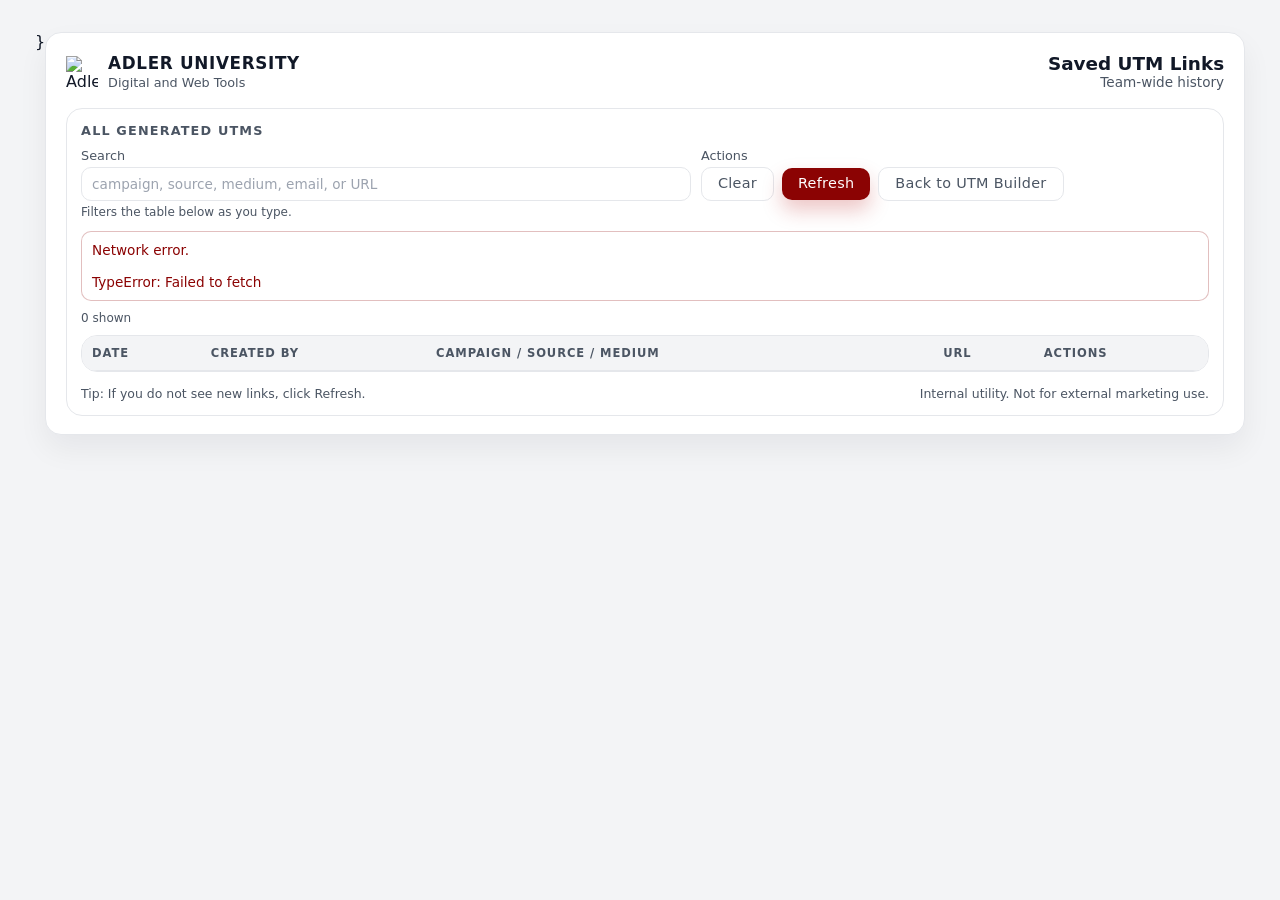
==== history.html @ 9c4c569d "Remove extra blank line in history.html Deleted an unnecessary blank line at the top of the file for" ====
<!DOCTYPE html>
<html lang="en">
<head>
    <meta charset="UTF-8" />
    <title>Adler UTM Builder – Saved Links</title>
    <link rel="icon" type="image/x-icon" href="https://www.adler.edu/wp-content/uploads/2025/07/favicon-150x150.png" />
    <meta name="viewport" content="width=device-width, initial-scale=1" />
    <style>
        :root {
      --adler-red: #8b0303;
      --adler-charcoal: #111827;
      --adler-gray-100: #f3f4f6;
      --adler-gray-200: #e5e7eb;
      --adler-gray-400: #9ca3af;
      --adler-gray-600: #4b5563;
      --radius-lg: 16px;
      --radius-md: 10px;
    }

    * {
      box-sizing: border-box;
      font-family: system-ui, -apple-system, BlinkMacSystemFont, "Segoe UI", sans-serif;
    }

    body {
      margin: 0;
      min-height: 100vh;
      background: var(--adler-gray-100);
      color: var(--adler-charcoal);
      display: flex;
      justify-content: center;
      padding: 32px 16px;
    }

    .wrapper { width: 100%; max-width: 1200px; }

    .card {
      background: #ffffff;
      padding: 20px 20px 18px;
      border: 1px solid var(--adler-gray-200);
      box-shadow: 0 14px 30px rgba(15, 23, 42, 0.06);
      border-radius: var(--radius-lg);
    }

    .site-header {
      display: flex;
      justify-content: space-between;
      align-items: center;
      margin-bottom: 18px;
      gap: 16px;
    }

    .site-brand {
      display: flex;
      align-items: center;
      gap: 10px;
      min-width: 0;
    }

    .brand-mark {
      width: 32px;
      height: 32px;
      overflow: hidden;
      display: flex;
      align-items: center;
      justify-content: center;
      background: transparent;
      padding: 0;
      flex: 0 0 auto;
    }

    .brand-mark img {
      width: 100%;
      height: 100%;
      object-fit: cover;
    }

    .brand-text {
      display: flex;
      flex-direction: column;
      gap: 2px;
      min-width: 0;
    }

    .brand-text-main {
      font-size: 1.05rem;
      font-weight: 600;
      letter-spacing: 0.04em;
      text-transform: uppercase;
      white-space: nowrap;
      overflow: hidden;
      text-overflow: ellipsis;
    }

    .brand-text-sub {
      font-size: 0.8rem;
      color: var(--adler-gray-600);
      white-space: nowrap;
      overflow: hidden;
      text-overflow: ellipsis;
    }

    .tool-title { text-align: right; }
    .tool-title-main { font-size: 1.15rem; font-weight: 650; }
    .tool-title-sub { font-size: 0.85rem; color: var(--adler-gray-600); }

    @media (max-width: 800px) {
      body { padding-top: 20px; }
      .site-header { flex-direction: column; align-items: flex-start; }
      .tool-title { text-align: left; }
    }

    .panel {
      background: #ffffff;
      border: 1px solid var(--adler-gray-200);
      padding: 14px;
      border-radius: var(--radius-lg);
      margin-top: 12px;
    }

    .panel-title {
      font-size: 0.8rem;
      font-weight: 700;
      text-transform: uppercase;
      letter-spacing: 0.09em;
      color: var(--adler-gray-600);
      margin-bottom: 10px;
      display: flex;
      align-items: center;
      justify-content: space-between;
      gap: 12px;
      flex-wrap: wrap;
    }

    label {
      display: block;
      font-size: 0.8rem;
      font-weight: 500;
      margin-bottom: 4px;
      color: var(--adler-gray-600);
    }

    input[type="text"] {
      width: 100%;
      padding: 8px 10px;
      border-radius: var(--radius-md);
      border: 1px solid var(--adler-gray-200);
      background: #ffffff;
      color: var(--adler-charcoal);
      font-size: 0.9rem;
      outline: none;
      transition: border-color 0.14s ease, box-shadow 0.14s ease, background 0.14s ease;
    }

    input[type="text"]::placeholder {
      color: var(--adler-gray-400);
      font-size: 0.85rem;
    }

    input[type="text"]:focus {
      border-color: var(--adler-red);
      box-shadow: 0 0 0 1px rgba(185, 28, 28, 0.18);
      background: #ffffff;
    }

    .field-group {
      margin-bottom: 12px;
    }

    .field-group.inline {
      display: grid;
      grid-template-columns: minmax(0, 1.2fr) minmax(0, 1fr);
      gap: 10px;
    }

    @media (max-width: 900px) {
      .field-group.inline { grid-template-columns: 1fr; }
    }

    .hint {
      font-size: 0.75rem;
      color: var(--adler-gray-600);
      margin-top: 4px;
    }

    .error-box {
      display: none;
      margin-top: 10px;
      padding: 10px;
      border-radius: var(--radius-md);
      border: 1px solid rgba(139, 3, 3, 0.25);
      background: #fff;
      color: var(--adler-red);
      font-size: 0.85rem;
      white-space: pre-wrap;
    }

    /* Buttons: match the first iteration */
    .button-row {
      margin-top: 10px;
      display: flex;
      flex-wrap: wrap;
      gap: 8px;
      align-items: center;
    }

    button,
    a.button_primary,
    a.button_secondary {
      border: none;
      font-size: 0.9rem;
      padding: 8px 16px;
      cursor: pointer;
      display: inline-flex;
      align-items: center;
      justify-content: center;
      gap: 8px;
      font-weight: 500;
      letter-spacing: 0.02em;
      transition: transform 0.12s ease, box-shadow 0.12s ease, background 0.12s ease, color 0.12s ease, border-color 0.12s ease;
      border-radius: var(--radius-md);
      text-decoration: none;
      line-height: 1.1;
      user-select: none;
    }

    button.primary,
    a.button_primary {
      background: var(--adler-red);
      color: #ffffff;
      box-shadow: 0 10px 20px rgba(185, 28, 28, 0.25);
    }

    button.primary:hover,
    a.button_primary:hover {
      background: #991b1b;
      transform: translateY(-1px);
      box-shadow: 0 14px 26px rgba(185, 28, 28, 0.3);
    }

    button.secondary,
    a.button_secondary {
      background: #ffffff;
      color: var(--adler-gray-600);
      border: 1px solid var(--adler-gray-200);
    }

    button.secondary:hover,
    a.button_secondary:hover {
      border-color: var(--adler-gray-400);
      transform: translateY(-1px);
      box-shadow: 0 10px 22px rgba(15, 23, 42, 0.06);
    }

    .status {
      font-size: 0.8rem;
      color: #059669;
      opacity: 0;
      transition: opacity 0.2s ease;
      margin-left: 10px;
      white-space: nowrap;
    }

    .status.show { opacity: 1; }

    /* Grid cards */
    .history-grid {
      display: grid;
      grid-template-columns: repeat(2, minmax(0, 1fr));
      gap: 10px;
      margin-top: 10px;
    }

    @media (max-width: 900px) {
      .history-grid { grid-template-columns: 1fr; }
    }

    .history-card {
      border: 1px solid var(--adler-gray-200);
      background: #fff;
      padding: 12px;
      border-radius: var(--radius-lg);
      box-shadow: 0 10px 22px rgba(15, 23, 42, 0.05);
      display: flex;
      flex-direction: column;
      gap: 8px;
    }

    .history-top {
      display: flex;
      justify-content: space-between;
      gap: 10px;
      align-items: baseline;
    }

    .history-date {
      font-size: 0.75rem;
      color: var(--adler-gray-600);
      white-space: nowrap;
    }

    .history-tags {
      display: flex;
      gap: 6px;
      flex-wrap: wrap;
      min-width: 0;
    }

    .chip {
      border-radius: 999px;
      padding: 4px 8px;
      border: 1px solid var(--adler-gray-200);
      background: var(--adler-gray-100);
      color: var(--adler-gray-600);
      display: inline-flex;
      align-items: center;
      gap: 4px;
      font-size: 0.75rem;
    }

    .created-by {
      font-size: 0.78rem;
      color: var(--adler-gray-600);
      margin-top: -2px;
    }

    .created-by strong {
      color: var(--adler-charcoal);
      font-weight: 600;
    }

    .history-url {
      font-family: ui-monospace, SFMono-Regular, Menlo, Monaco, Consolas, "Liberation Mono", "Courier New", monospace;
      font-size: 0.82rem;
      background: var(--adler-gray-100);
      border: 1px solid var(--adler-gray-200);
      padding: 8px 10px;
      border-radius: var(--radius-md);
      word-break: break-all;
    }

    .history-actions {
      display: flex;
      gap: 8px;
      flex-wrap: wrap;
      align-items: center;
    }

    .meta-row {
      display: flex;
      justify-content: space-between;
      gap: 10px;
      align-items: center;
      margin-top: 6px;
      flex-wrap: wrap;
    }

    .footer-hint {
      margin-top: 14px;
      font-size: 0.78rem;
      color: var(--adler-gray-600);
      display: flex;
      justify-content: space-between;
      gap: 10px;
      flex-wrap: wrap;
      align-items: center;
    }

    /* Spreadsheet table */
.table-wrap {
  margin-top: 10px;
  border: 1px solid var(--adler-gray-200);
  border-radius: var(--radius-lg);
  overflow: hidden;
  background: #fff;
}

table.history-table {
  width: 100%;
  border-collapse: collapse;
  font-size: 0.88rem;
}

.history-table thead th {
  position: sticky;
  top: 0;
  z-index: 2;
  background: var(--adler-gray-100);
  color: var(--adler-gray-600);
  text-transform: uppercase;
  letter-spacing: 0.08em;
  font-size: 0.72rem;
  font-weight: 800;
  padding: 10px 10px;
  border-bottom: 1px solid var(--adler-gray-200);
  text-align: left;
  white-space: nowrap;
}

.history-table tbody td {
  padding: 10px 10px;
  border-bottom: 1px solid var(--adler-gray-200);
  vertical-align: top;
}

.history-table tbody tr:nth-child(even) td {
  background: #fafafa;
}

.history-table tbody tr:hover td {
  background: #fff7f7;
}

td.mono {
  font-family: ui-monospace, SFMono-Regular, Menlo, Monaco, Consolas, "Liberation Mono", "Courier New", monospace;
  font-size: 0.82rem;
  word-break: break-all;
}

td.small {
  font-size: 0.82rem;
  color: var(--adler-gray-600);
  white-space: nowrap;
}

td.email {
  font-size: 0.85rem;
  color: var(--adler-charcoal);
  white-space: nowrap;
}

td.tags {
  min-width: 190px;
}

td.actions {
  white-space: nowrap;
  width: 1%;
}

.actions .button-row {
  margin-top: 0;
  gap: 6px;
}

button.mini,
a.button_mini {
  padding: 6px 10px;
  font-size: 0.82rem;
  border-radius: 9px;
}

a.button_mini {
  text-decoration: none;
  display: inline-flex;
  align-items: center;
  justify-content: center;
}

/* Responsive: allow horizontal scroll on small screens */
@media (max-width: 900px) {
  .table-wrap { overflow-x: auto; }
  table.history-table { min-width: 880px; }
}
.hide{display:none;}
  </style>
    }
</head>

<body>
    <div class="wrapper">
        <div class="card">
            <header class="site-header">
                <div class="site-brand">
                    <div class="brand-mark">
                        <img src="https://www.adler.edu/wp-content/uploads/2025/07/favicon-300x300.png" alt="Adler favicon" />
                    </div>
                    <div class="brand-text">
                        <div class="brand-text-main">Adler University</div>
                        <div class="brand-text-sub">Digital and Web Tools</div>
                    </div>
                </div>
                <div class="tool-title">
                    <div class="tool-title-main">Saved UTM Links</div>
                    <div class="tool-title-sub">Team-wide history</div>
                </div>
            </header>
            <div class="panel">
                <div class="panel-title">
                    <span>All generated UTMs</span>
                    <span class="status" id="statusText">Copied</span>
                </div>
                <div class="field-group inline">
                    <div>
                        <label for="search">Search</label>
                        <div class="button-row" style="margin-top:0;">
                            <input type="text" id="search" placeholder="campaign, source, medium, email, or URL" style="flex:1;" />
                            
                        </div>
                        <div class="hint">Filters the table below as you type.</div>
                    </div>
                    <div>
                        <label>Actions</label>
                        <div class="button-row" style="margin-top:0;">
                          <button id="clearSearchBtn" type="button" class="secondary">Clear
                            </button>
                            <button id="refreshBtn" type="button" class="primary">Refresh</button>
                            <a href="./index.html" class="button_secondary">Back to UTM Builder</a>
                        </div>
                        <div class="hint hide" id="apiHint"></div>
                    </div>
                </div>
                <div class="error-box" id="errorBox"></div>
                <div class="meta-row">
                    <div class="hint" id="metaLeft"></div>
                    <div class="hint" id="metaRight"></div>
                </div>
                <div class="table-wrap">
                    <table class="history-table" aria-label="Saved UTM Links">
                        <thead>
                            <tr>
                                <th>Date</th>
                                <th>Created by</th>
                                <th>Campaign / Source / Medium</th>
                                <th>URL</th>
                                <th>Actions</th>
                            </tr>
                        </thead>
                        <tbody id="grid"></tbody>
                    </table>
                </div>
                <div class="footer-hint">
                    <span>Tip: If you do not see new links, click Refresh.</span>
                    <span>Internal utility. Not for external marketing use.</span>
                </div>
            </div>
        </div>
    </div>
    <script>
    const clearSearchBtn = document.getElementById("clearSearchBtn");
    const API_BASE = "https://utm-link-api.dottenbreit.workers.dev";
    const LIMIT = 150;

    const gridEl = document.getElementById("grid");
    const searchEl = document.getElementById("search");
    const refreshBtn = document.getElementById("refreshBtn");
    const errorBoxEl = document.getElementById("errorBox");
    const statusText = document.getElementById("statusText");
    const apiHintEl = document.getElementById("apiHint");
    const metaLeftEl = document.getElementById("metaLeft");
    const metaRightEl = document.getElementById("metaRight");

    let rows = [];

    apiHintEl.textContent = `API: ${API_BASE}/api/links?limit=${LIMIT}`;

    function showStatus(label) {
        if (label) statusText.textContent = label;
        statusText.classList.add("show");
        setTimeout(() => {
            statusText.classList.remove("show");
            statusText.textContent = "Copied";
        }, 1200);
    }

    function showError(message) {
        if (!message) {
            errorBoxEl.style.display = "none";
            errorBoxEl.textContent = "";
            return;
        }
        errorBoxEl.style.display = "block";
        errorBoxEl.textContent = message;
    }

    function escapeHtml(s) {
        return String(s || "")
            .replaceAll("&", "&amp;")
            .replaceAll("<", "&lt;")
            .replaceAll(">", "&gt;")
            .replaceAll('"', "&quot;")
            .replaceAll("'", "&#39;");
    }

    function formatLocal(iso) {
        const d = new Date(iso);
        if (Number.isNaN(d.getTime())) return iso || "";
        return d.toLocaleString();
    }

    function buildChip(value) {
        if (!value) return "";
        return `<span class="chip">${escapeHtml(value)}</span>`;
    }

    function render() {
        const q = (searchEl.value || "").trim().toLowerCase();

        const filtered = rows.filter(r => {
            const p = r.payload || {};
            const hay = [
                r.email,
                r.url,
                r.createdAt,
                p.utm_campaign,
                p.utm_source,
                p.utm_medium,
                p.utm_term,
                p.utm_content,
                p.baseUrl
            ].filter(Boolean).join(" ").toLowerCase();
            return hay.includes(q);
        });

        gridEl.innerHTML = "";

        for (const r of filtered) {
            const p = r.payload || {};

            const tr = document.createElement("tr");

            tr.innerHTML = `
      <td class="small">${escapeHtml(formatLocal(r.createdAt))}</td>
      <td class="email">${escapeHtml(r.email || "Unknown")}</td>
      <td class="tags">
        ${buildChip(p.utm_campaign)}
        ${buildChip(p.utm_source)}
        ${buildChip(p.utm_medium)}
      </td>
      <td class="mono">${escapeHtml(r.url || "")}</td>
      <td class="actions">
        <div class="button-row actions" style="margin:0;">
          <button type="button" class="secondary mini" data-copy="${escapeHtml(r.url || "")}">Copy</button>
          <a class="button_primary button_mini" href="${escapeHtml(r.url || "#")}" target="_blank" rel="noopener noreferrer">Open</a>
        </div>
      </td>
    `;

            const copyBtn = tr.querySelector("button[data-copy]");
            copyBtn.addEventListener("click", async () => {
                const url = copyBtn.getAttribute("data-copy") || "";
                if (!url) return;
                try {
                    await navigator.clipboard.writeText(url);
                    showStatus("Copied");
                } catch {
                    const temp = document.createElement("textarea");
                    temp.value = url;
                    temp.setAttribute("readonly", "");
                    temp.style.position = "absolute";
                    temp.style.left = "-9999px";
                    document.body.appendChild(temp);
                    temp.select();
                    try { document.execCommand("copy"); } catch {}
                    document.body.removeChild(temp);
                    showStatus("Copied");
                }
            });

            gridEl.appendChild(tr);
        }

        metaLeftEl.textContent = `${filtered.length} shown`;
        metaRightEl.textContent = rows.length ? `Last refreshed: ${new Date().toLocaleTimeString()}` : "";
    }
    clearSearchBtn.addEventListener("click", () => {
        searchEl.value = "";
        render();
        searchEl.focus();
    });

    async function load() {
        showError("");
        metaLeftEl.textContent = "Loading...";
        metaRightEl.textContent = "";

        const endpoint = `${API_BASE}/api/links?limit=${LIMIT}`;

        let res;
        let text = "";
        let data = null;

        try {
            res = await fetch(endpoint, { method: "GET" });
            text = await res.text();
            try { data = JSON.parse(text); } catch { data = null; }
        } catch (e) {
            showError(`Network error.\n\n${String(e)}`);
            rows = [];
            render();
            return;
        }

        if (!res.ok) {
            showError(
                `API returned an error.\n\n` +
                `URL: ${endpoint}\n` +
                `HTTP: ${res.status} ${res.statusText}\n\n` +
                `Body:\n${text || "(empty)"}`
            );
            rows = [];
            render();
            return;
        }

        const list = (data && (data.rows || data.results)) ? (data.rows || data.results) : null;

        if (!Array.isArray(list)) {
            showError(
                `Unexpected response format.\n\n` +
                `Expected JSON with "rows" (array).\n\n` +
                `Body:\n${text || "(empty)"}`
            );
            rows = [];
            render();
            return;
        }

        rows = list.map(r => ({
            id: r.id,
            email: r.email,
            url: r.url || r.generated_url || r.generatedUrl,
            createdAt: r.createdAt || r.created_at || r.created,
            payload: r.payload || (r.payload_json ? safeJsonParse(r.payload_json) : null)
        })).filter(r => r.url);

        render();
    }

    function safeJsonParse(s) {
        try { return JSON.parse(s); } catch { return null; }
    }

    refreshBtn.addEventListener("click", load);
    searchEl.addEventListener("input", render);

    load();
    </script>
</body>

</html>
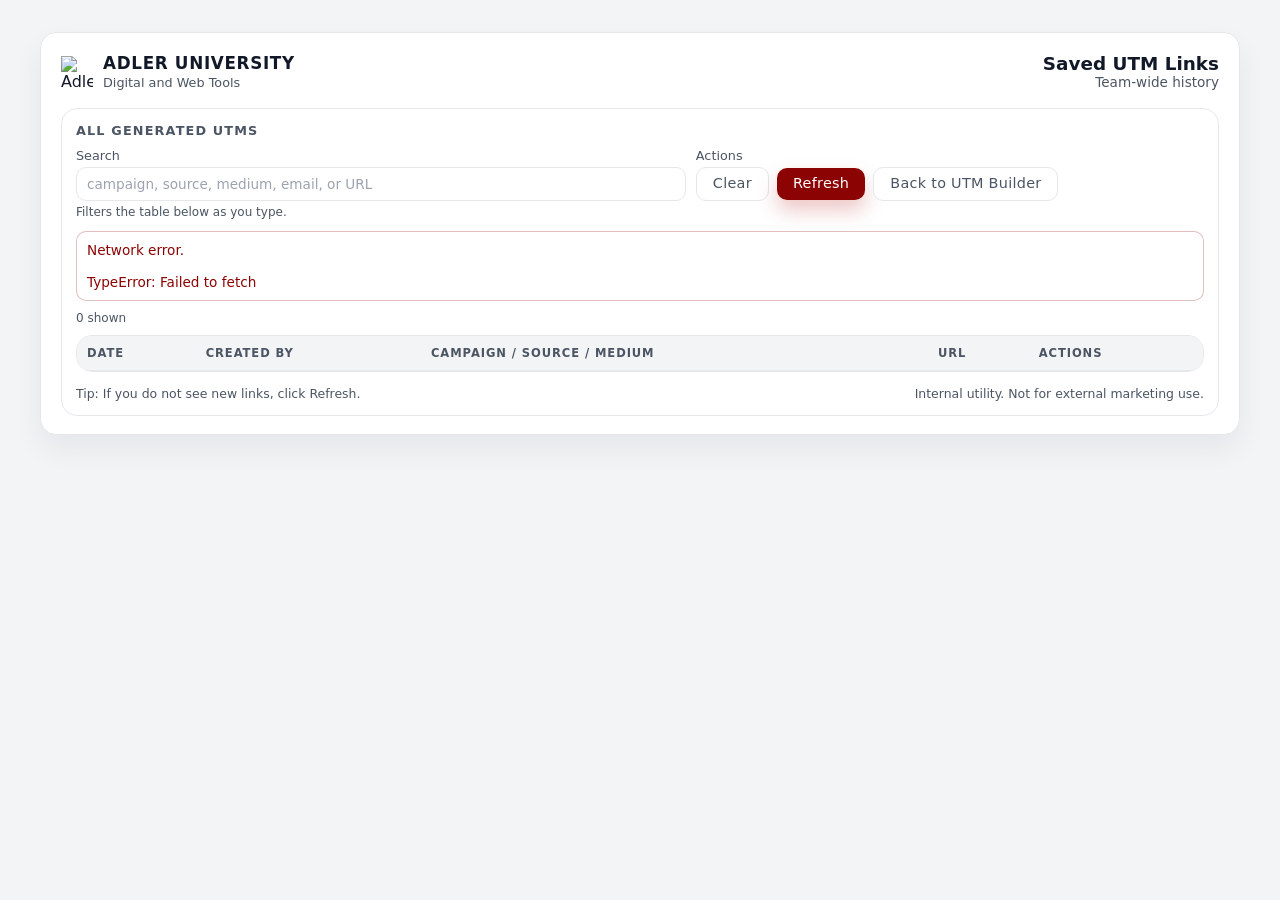
==== commit f82349ec: "Update history.html" ====
--- a/history.html
+++ b/history.html
@@ -464,7 +464,7 @@
 }
 .hide{display:none;}
   </style>
-    }
+    
 </head>
 
 <body>
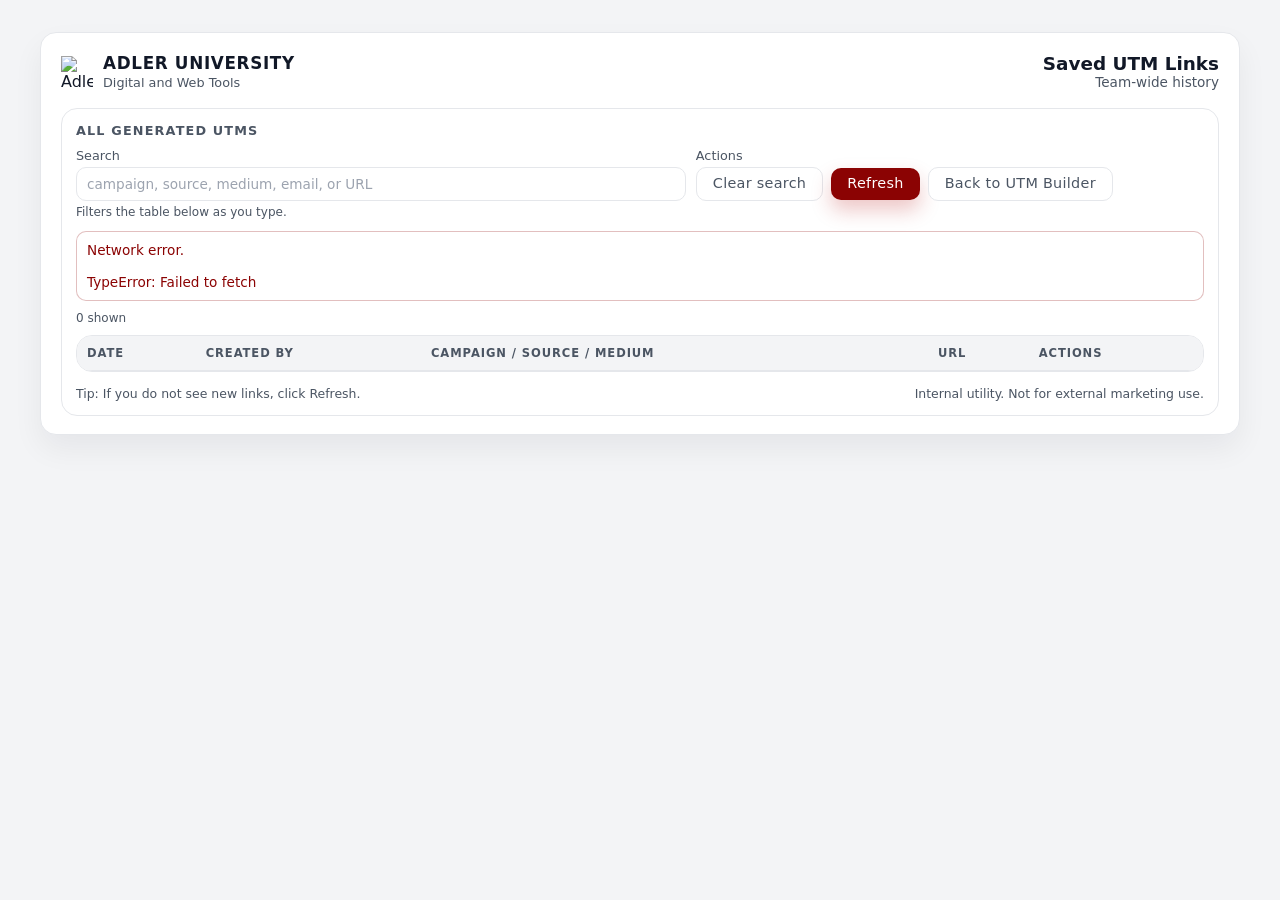
==== commit 9300c14d: "Refactor history page layout and table rendering Streamlined CSS by condensing selectors and removin" ====
--- a/history.html
+++ b/history.html
@@ -1,12 +1,13 @@
 <!DOCTYPE html>
 <html lang="en">
 <head>
-    <meta charset="UTF-8" />
-    <title>Adler UTM Builder – Saved Links</title>
-    <link rel="icon" type="image/x-icon" href="https://www.adler.edu/wp-content/uploads/2025/07/favicon-150x150.png" />
-    <meta name="viewport" content="width=device-width, initial-scale=1" />
-    <style>
-        :root {
+  <meta charset="UTF-8" />
+  <title>Adler UTM Builder – Saved Links</title>
+  <link rel="icon" type="image/x-icon" href="https://www.adler.edu/wp-content/uploads/2025/07/favicon-150x150.png" />
+  <meta name="viewport" content="width=device-width, initial-scale=1" />
+
+  <style>
+    :root {
       --adler-red: #8b0303;
       --adler-charcoal: #111827;
       --adler-gray-100: #f3f4f6;
@@ -17,10 +18,7 @@
       --radius-md: 10px;
     }
 
-    * {
-      box-sizing: border-box;
-      font-family: system-ui, -apple-system, BlinkMacSystemFont, "Segoe UI", sans-serif;
-    }
+    * { box-sizing: border-box; font-family: system-ui, -apple-system, BlinkMacSystemFont, "Segoe UI", sans-serif; }
 
     body {
       margin: 0;
@@ -50,54 +48,26 @@
       gap: 16px;
     }
 
-    .site-brand {
-      display: flex;
-      align-items: center;
-      gap: 10px;
-      min-width: 0;
-    }
+    .site-brand { display: flex; align-items: center; gap: 10px; min-width: 0; }
 
     .brand-mark {
-      width: 32px;
-      height: 32px;
-      overflow: hidden;
-      display: flex;
-      align-items: center;
-      justify-content: center;
-      background: transparent;
-      padding: 0;
-      flex: 0 0 auto;
-    }
-
-    .brand-mark img {
-      width: 100%;
-      height: 100%;
-      object-fit: cover;
-    }
-
-    .brand-text {
-      display: flex;
-      flex-direction: column;
-      gap: 2px;
-      min-width: 0;
-    }
+      width: 32px; height: 32px; overflow: hidden;
+      display: flex; align-items: center; justify-content: center;
+      background: transparent; padding: 0; flex: 0 0 auto;
+    }
+
+    .brand-mark img { width: 100%; height: 100%; object-fit: cover; }
+
+    .brand-text { display: flex; flex-direction: column; gap: 2px; min-width: 0; }
 
     .brand-text-main {
-      font-size: 1.05rem;
-      font-weight: 600;
-      letter-spacing: 0.04em;
-      text-transform: uppercase;
-      white-space: nowrap;
-      overflow: hidden;
-      text-overflow: ellipsis;
+      font-size: 1.05rem; font-weight: 600; letter-spacing: 0.04em;
+      text-transform: uppercase; white-space: nowrap; overflow: hidden; text-overflow: ellipsis;
     }
 
     .brand-text-sub {
-      font-size: 0.8rem;
-      color: var(--adler-gray-600);
-      white-space: nowrap;
-      overflow: hidden;
-      text-overflow: ellipsis;
+      font-size: 0.8rem; color: var(--adler-gray-600);
+      white-space: nowrap; overflow: hidden; text-overflow: ellipsis;
     }
 
     .tool-title { text-align: right; }
@@ -152,10 +122,7 @@
       transition: border-color 0.14s ease, box-shadow 0.14s ease, background 0.14s ease;
     }
 
-    input[type="text"]::placeholder {
-      color: var(--adler-gray-400);
-      font-size: 0.85rem;
-    }
+    input[type="text"]::placeholder { color: var(--adler-gray-400); font-size: 0.85rem; }
 
     input[type="text"]:focus {
       border-color: var(--adler-red);
@@ -163,9 +130,7 @@
       background: #ffffff;
     }
 
-    .field-group {
-      margin-bottom: 12px;
-    }
+    .field-group { margin-bottom: 12px; }
 
     .field-group.inline {
       display: grid;
@@ -173,15 +138,9 @@
       gap: 10px;
     }
 
-    @media (max-width: 900px) {
-      .field-group.inline { grid-template-columns: 1fr; }
-    }
-
-    .hint {
-      font-size: 0.75rem;
-      color: var(--adler-gray-600);
-      margin-top: 4px;
-    }
+    @media (max-width: 900px) { .field-group.inline { grid-template-columns: 1fr; } }
+
+    .hint { font-size: 0.75rem; color: var(--adler-gray-600); margin-top: 4px; }
 
     .error-box {
       display: none;
@@ -195,7 +154,6 @@
       white-space: pre-wrap;
     }
 
-    /* Buttons: match the first iteration */
     .button-row {
       margin-top: 10px;
       display: flex;
@@ -204,9 +162,7 @@
       align-items: center;
     }
 
-    button,
-    a.button_primary,
-    a.button_secondary {
+    button, a.button_primary, a.button_secondary {
       border: none;
       font-size: 0.9rem;
       padding: 8px 16px;
@@ -224,29 +180,25 @@
       user-select: none;
     }
 
-    button.primary,
-    a.button_primary {
+    button.primary, a.button_primary {
       background: var(--adler-red);
       color: #ffffff;
       box-shadow: 0 10px 20px rgba(185, 28, 28, 0.25);
     }
 
-    button.primary:hover,
-    a.button_primary:hover {
+    button.primary:hover, a.button_primary:hover {
       background: #991b1b;
       transform: translateY(-1px);
       box-shadow: 0 14px 26px rgba(185, 28, 28, 0.3);
     }
 
-    button.secondary,
-    a.button_secondary {
+    button.secondary, a.button_secondary {
       background: #ffffff;
       color: var(--adler-gray-600);
       border: 1px solid var(--adler-gray-200);
     }
 
-    button.secondary:hover,
-    a.button_secondary:hover {
+    button.secondary:hover, a.button_secondary:hover {
       border-color: var(--adler-gray-400);
       transform: translateY(-1px);
       box-shadow: 0 10px 22px rgba(15, 23, 42, 0.06);
@@ -260,91 +212,7 @@
       margin-left: 10px;
       white-space: nowrap;
     }
-
     .status.show { opacity: 1; }
-
-    /* Grid cards */
-    .history-grid {
-      display: grid;
-      grid-template-columns: repeat(2, minmax(0, 1fr));
-      gap: 10px;
-      margin-top: 10px;
-    }
-
-    @media (max-width: 900px) {
-      .history-grid { grid-template-columns: 1fr; }
-    }
-
-    .history-card {
-      border: 1px solid var(--adler-gray-200);
-      background: #fff;
-      padding: 12px;
-      border-radius: var(--radius-lg);
-      box-shadow: 0 10px 22px rgba(15, 23, 42, 0.05);
-      display: flex;
-      flex-direction: column;
-      gap: 8px;
-    }
-
-    .history-top {
-      display: flex;
-      justify-content: space-between;
-      gap: 10px;
-      align-items: baseline;
-    }
-
-    .history-date {
-      font-size: 0.75rem;
-      color: var(--adler-gray-600);
-      white-space: nowrap;
-    }
-
-    .history-tags {
-      display: flex;
-      gap: 6px;
-      flex-wrap: wrap;
-      min-width: 0;
-    }
-
-    .chip {
-      border-radius: 999px;
-      padding: 4px 8px;
-      border: 1px solid var(--adler-gray-200);
-      background: var(--adler-gray-100);
-      color: var(--adler-gray-600);
-      display: inline-flex;
-      align-items: center;
-      gap: 4px;
-      font-size: 0.75rem;
-    }
-
-    .created-by {
-      font-size: 0.78rem;
-      color: var(--adler-gray-600);
-      margin-top: -2px;
-    }
-
-    .created-by strong {
-      color: var(--adler-charcoal);
-      font-weight: 600;
-    }
-
-    .history-url {
-      font-family: ui-monospace, SFMono-Regular, Menlo, Monaco, Consolas, "Liberation Mono", "Courier New", monospace;
-      font-size: 0.82rem;
-      background: var(--adler-gray-100);
-      border: 1px solid var(--adler-gray-200);
-      padding: 8px 10px;
-      border-radius: var(--radius-md);
-      word-break: break-all;
-    }
-
-    .history-actions {
-      display: flex;
-      gap: 8px;
-      flex-wrap: wrap;
-      align-items: center;
-    }
 
     .meta-row {
       display: flex;
@@ -366,184 +234,173 @@
       align-items: center;
     }
 
+    .chip {
+      border-radius: 999px;
+      padding: 4px 8px;
+      border: 1px solid var(--adler-gray-200);
+      background: var(--adler-gray-100);
+      color: var(--adler-gray-600);
+      display: inline-flex;
+      align-items: center;
+      gap: 4px;
+      font-size: 0.75rem;
+      margin-right: 6px;
+      margin-bottom: 4px;
+    }
+
     /* Spreadsheet table */
-.table-wrap {
-  margin-top: 10px;
-  border: 1px solid var(--adler-gray-200);
-  border-radius: var(--radius-lg);
-  overflow: hidden;
-  background: #fff;
-}
-
-table.history-table {
-  width: 100%;
-  border-collapse: collapse;
-  font-size: 0.88rem;
-}
-
-.history-table thead th {
-  position: sticky;
-  top: 0;
-  z-index: 2;
-  background: var(--adler-gray-100);
-  color: var(--adler-gray-600);
-  text-transform: uppercase;
-  letter-spacing: 0.08em;
-  font-size: 0.72rem;
-  font-weight: 800;
-  padding: 10px 10px;
-  border-bottom: 1px solid var(--adler-gray-200);
-  text-align: left;
-  white-space: nowrap;
-}
-
-.history-table tbody td {
-  padding: 10px 10px;
-  border-bottom: 1px solid var(--adler-gray-200);
-  vertical-align: top;
-}
-
-.history-table tbody tr:nth-child(even) td {
-  background: #fafafa;
-}
-
-.history-table tbody tr:hover td {
-  background: #fff7f7;
-}
-
-td.mono {
-  font-family: ui-monospace, SFMono-Regular, Menlo, Monaco, Consolas, "Liberation Mono", "Courier New", monospace;
-  font-size: 0.82rem;
-  word-break: break-all;
-}
-
-td.small {
-  font-size: 0.82rem;
-  color: var(--adler-gray-600);
-  white-space: nowrap;
-}
-
-td.email {
-  font-size: 0.85rem;
-  color: var(--adler-charcoal);
-  white-space: nowrap;
-}
-
-td.tags {
-  min-width: 190px;
-}
-
-td.actions {
-  white-space: nowrap;
-  width: 1%;
-}
-
-.actions .button-row {
-  margin-top: 0;
-  gap: 6px;
-}
-
-button.mini,
-a.button_mini {
-  padding: 6px 10px;
-  font-size: 0.82rem;
-  border-radius: 9px;
-}
-
-a.button_mini {
-  text-decoration: none;
-  display: inline-flex;
-  align-items: center;
-  justify-content: center;
-}
-
-/* Responsive: allow horizontal scroll on small screens */
-@media (max-width: 900px) {
-  .table-wrap { overflow-x: auto; }
-  table.history-table { min-width: 880px; }
-}
-.hide{display:none;}
+    .table-wrap {
+      margin-top: 10px;
+      border: 1px solid var(--adler-gray-200);
+      border-radius: var(--radius-lg);
+      overflow: hidden;
+      background: #fff;
+    }
+
+    table.history-table {
+      width: 100%;
+      border-collapse: collapse;
+      font-size: 0.88rem;
+    }
+
+    .history-table thead th {
+      position: sticky;
+      top: 0;
+      z-index: 2;
+      background: var(--adler-gray-100);
+      color: var(--adler-gray-600);
+      text-transform: uppercase;
+      letter-spacing: 0.08em;
+      font-size: 0.72rem;
+      font-weight: 800;
+      padding: 10px 10px;
+      border-bottom: 1px solid var(--adler-gray-200);
+      text-align: left;
+      white-space: nowrap;
+    }
+
+    .history-table tbody td {
+      padding: 10px 10px;
+      border-bottom: 1px solid var(--adler-gray-200);
+      vertical-align: top;
+    }
+
+    .history-table tbody tr:nth-child(even) td { background: #fafafa; }
+    .history-table tbody tr:hover td { background: #fff7f7; }
+
+    td.mono {
+      font-family: ui-monospace, SFMono-Regular, Menlo, Monaco, Consolas, "Liberation Mono", "Courier New", monospace;
+      font-size: 0.82rem;
+      word-break: break-all;
+    }
+
+    td.small { font-size: 0.82rem; color: var(--adler-gray-600); white-space: nowrap; }
+    td.email { font-size: 0.85rem; color: var(--adler-charcoal); white-space: nowrap; }
+    td.tags { min-width: 240px; }
+    td.actions { white-space: nowrap; width: 1%; }
+
+    button.mini, a.button_mini {
+      padding: 6px 10px;
+      font-size: 0.82rem;
+      border-radius: 9px;
+    }
+
+    a.button_mini {
+      text-decoration: none;
+      display: inline-flex;
+      align-items: center;
+      justify-content: center;
+    }
+
+    @media (max-width: 900px) {
+      .table-wrap { overflow-x: auto; }
+      table.history-table { min-width: 980px; }
+    }
+
+    .hide { display: none; }
   </style>
-    
 </head>
 
 <body>
-    <div class="wrapper">
-        <div class="card">
-            <header class="site-header">
-                <div class="site-brand">
-                    <div class="brand-mark">
-                        <img src="https://www.adler.edu/wp-content/uploads/2025/07/favicon-300x300.png" alt="Adler favicon" />
-                    </div>
-                    <div class="brand-text">
-                        <div class="brand-text-main">Adler University</div>
-                        <div class="brand-text-sub">Digital and Web Tools</div>
-                    </div>
-                </div>
-                <div class="tool-title">
-                    <div class="tool-title-main">Saved UTM Links</div>
-                    <div class="tool-title-sub">Team-wide history</div>
-                </div>
-            </header>
-            <div class="panel">
-                <div class="panel-title">
-                    <span>All generated UTMs</span>
-                    <span class="status" id="statusText">Copied</span>
-                </div>
-                <div class="field-group inline">
-                    <div>
-                        <label for="search">Search</label>
-                        <div class="button-row" style="margin-top:0;">
-                            <input type="text" id="search" placeholder="campaign, source, medium, email, or URL" style="flex:1;" />
-                            
-                        </div>
-                        <div class="hint">Filters the table below as you type.</div>
-                    </div>
-                    <div>
-                        <label>Actions</label>
-                        <div class="button-row" style="margin-top:0;">
-                          <button id="clearSearchBtn" type="button" class="secondary">Clear
-                            </button>
-                            <button id="refreshBtn" type="button" class="primary">Refresh</button>
-                            <a href="./index.html" class="button_secondary">Back to UTM Builder</a>
-                        </div>
-                        <div class="hint hide" id="apiHint"></div>
-                    </div>
-                </div>
-                <div class="error-box" id="errorBox"></div>
-                <div class="meta-row">
-                    <div class="hint" id="metaLeft"></div>
-                    <div class="hint" id="metaRight"></div>
-                </div>
-                <div class="table-wrap">
-                    <table class="history-table" aria-label="Saved UTM Links">
-                        <thead>
-                            <tr>
-                                <th>Date</th>
-                                <th>Created by</th>
-                                <th>Campaign / Source / Medium</th>
-                                <th>URL</th>
-                                <th>Actions</th>
-                            </tr>
-                        </thead>
-                        <tbody id="grid"></tbody>
-                    </table>
-                </div>
-                <div class="footer-hint">
-                    <span>Tip: If you do not see new links, click Refresh.</span>
-                    <span>Internal utility. Not for external marketing use.</span>
-                </div>
+  <div class="wrapper">
+    <div class="card">
+      <header class="site-header">
+        <div class="site-brand">
+          <div class="brand-mark">
+            <img src="https://www.adler.edu/wp-content/uploads/2025/07/favicon-300x300.png" alt="Adler favicon" />
+          </div>
+          <div class="brand-text">
+            <div class="brand-text-main">Adler University</div>
+            <div class="brand-text-sub">Digital and Web Tools</div>
+          </div>
+        </div>
+        <div class="tool-title">
+          <div class="tool-title-main">Saved UTM Links</div>
+          <div class="tool-title-sub">Team-wide history</div>
+        </div>
+      </header>
+
+      <div class="panel">
+        <div class="panel-title">
+          <span>All generated UTMs</span>
+          <span class="status" id="statusText">Copied</span>
+        </div>
+
+        <div class="field-group inline">
+          <div>
+            <label for="search">Search</label>
+            <input type="text" id="search" placeholder="campaign, source, medium, email, or URL" />
+            <div class="hint">Filters the table below as you type.</div>
+          </div>
+
+          <div>
+            <label>Actions</label>
+            <div class="button-row" style="margin-top:0;">
+              <button id="clearSearchBtn" type="button" class="secondary">Clear search</button>
+              <button id="refreshBtn" type="button" class="primary">Refresh</button>
+              <a href="./index.html" class="button_secondary">Back to UTM Builder</a>
             </div>
+            <div class="hint hide" id="apiHint"></div>
+          </div>
         </div>
+
+        <div class="error-box" id="errorBox"></div>
+
+        <div class="meta-row">
+          <div class="hint" id="metaLeft"></div>
+          <div class="hint" id="metaRight"></div>
+        </div>
+
+        <div class="table-wrap">
+          <table class="history-table" aria-label="Saved UTM Links">
+            <thead>
+              <tr>
+                <th>Date</th>
+                <th>Created by</th>
+                <th>Campaign / Source / Medium</th>
+                <th>URL</th>
+                <th>Actions</th>
+              </tr>
+            </thead>
+            <tbody id="grid"></tbody>
+          </table>
+        </div>
+
+        <div class="footer-hint">
+          <span>Tip: If you do not see new links, click Refresh.</span>
+          <span>Internal utility. Not for external marketing use.</span>
+        </div>
+      </div>
     </div>
-    <script>
-    const clearSearchBtn = document.getElementById("clearSearchBtn");
+  </div>
+
+  <script>
     const API_BASE = "https://utm-link-api.dottenbreit.workers.dev";
     const LIMIT = 150;
-
     const gridEl = document.getElementById("grid");
     const searchEl = document.getElementById("search");
     const refreshBtn = document.getElementById("refreshBtn");
+    const clearSearchBtn = document.getElementById("clearSearchBtn");
     const errorBoxEl = document.getElementById("errorBox");
     const statusText = document.getElementById("statusText");
     const apiHintEl = document.getElementById("apiHint");
@@ -555,187 +412,229 @@
     apiHintEl.textContent = `API: ${API_BASE}/api/links?limit=${LIMIT}`;
 
     function showStatus(label) {
-        if (label) statusText.textContent = label;
-        statusText.classList.add("show");
-        setTimeout(() => {
-            statusText.classList.remove("show");
-            statusText.textContent = "Copied";
-        }, 1200);
+      if (label) statusText.textContent = label;
+      statusText.classList.add("show");
+      setTimeout(() => {
+        statusText.classList.remove("show");
+        statusText.textContent = "Copied";
+      }, 1200);
     }
 
     function showError(message) {
-        if (!message) {
-            errorBoxEl.style.display = "none";
-            errorBoxEl.textContent = "";
-            return;
-        }
-        errorBoxEl.style.display = "block";
-        errorBoxEl.textContent = message;
+      if (!message) {
+        errorBoxEl.style.display = "none";
+        errorBoxEl.textContent = "";
+        return;
+      }
+      errorBoxEl.style.display = "block";
+      errorBoxEl.textContent = message;
     }
 
     function escapeHtml(s) {
-        return String(s || "")
-            .replaceAll("&", "&amp;")
-            .replaceAll("<", "&lt;")
-            .replaceAll(">", "&gt;")
-            .replaceAll('"', "&quot;")
-            .replaceAll("'", "&#39;");
+      return String(s || "")
+        .replaceAll("&", "&amp;")
+        .replaceAll("<", "&lt;")
+        .replaceAll(">", "&gt;")
+        .replaceAll('"', "&quot;")
+        .replaceAll("'", "&#39;");
     }
 
     function formatLocal(iso) {
-        const d = new Date(iso);
-        if (Number.isNaN(d.getTime())) return iso || "";
-        return d.toLocaleString();
+      const d = new Date(iso);
+      if (Number.isNaN(d.getTime())) return iso || "";
+      return d.toLocaleString();
     }
 
     function buildChip(value) {
-        if (!value) return "";
-        return `<span class="chip">${escapeHtml(value)}</span>`;
-    }
-
+      const v = String(value || "").trim();
+      if (!v) return "";
+      return `<span class="chip">${escapeHtml(v)}</span>`;
+    }
+
+    // Robust picker: handles payloads stored with different key names
+    function pick(obj, keys) {
+      for (const k of keys) {
+        const v = obj?.[k];
+        if (v !== undefined && v !== null && String(v).trim() !== "") return String(v);
+      }
+      return "";
+    }
+
+    function safeJsonParse(s) {
+      try { return JSON.parse(s); } catch { return null; }
+    }
+
+    function normalizeRow(r) {
+  const url = r.url || r.generated_url || r.generatedUrl || "";
+  const createdAt = r.createdAt || r.created_at || r.created || "";
+  const email = r.email || r.created_by || r.createdBy || "";
+
+  let payload = r.payload || null;
+
+  // Worker often returns payload_json as a string
+  if (!payload && r.payload_json) payload = safeJsonParse(r.payload_json);
+
+  // Defensive: payload might itself be a JSON string
+  if (typeof payload === "string") payload = safeJsonParse(payload);
+
+  // Ensure object
+  if (!payload || typeof payload !== "object") payload = {};
+
+  // IMPORTANT: pull common top-level columns into payload as fallback
+  // (covers the case where the API returns utm_medium as a column, not inside payload)
+  const topLevelFallbacks = {
+    utm_campaign: r.utm_campaign || r.campaign,
+    utm_source: r.utm_source || r.source,
+    utm_medium: r.utm_medium || r.medium,
+    utm_term: r.utm_term || r.term,
+    utm_content: r.utm_content || r.content,
+    baseUrl: r.baseUrl || r.base_url
+  };
+
+  for (const [k, v] of Object.entries(topLevelFallbacks)) {
+    if (v !== undefined && v !== null && String(v).trim() !== "" && !payload[k]) {
+      payload[k] = v;
+    }
+  }
+
+  return { id: r.id, email, url, createdAt, payload };
+}
     function render() {
-        const q = (searchEl.value || "").trim().toLowerCase();
-
-        const filtered = rows.filter(r => {
-            const p = r.payload || {};
-            const hay = [
-                r.email,
-                r.url,
-                r.createdAt,
-                p.utm_campaign,
-                p.utm_source,
-                p.utm_medium,
-                p.utm_term,
-                p.utm_content,
-                p.baseUrl
-            ].filter(Boolean).join(" ").toLowerCase();
-            return hay.includes(q);
+      const q = (searchEl.value || "").trim().toLowerCase();
+
+      const filtered = rows.filter(r => {
+        const p = r.payload || {};
+        const hay = [
+          r.email,
+          r.url,
+          r.createdAt,
+          p.utm_campaign, p.campaign,
+          p.utm_source, p.source,
+          p.utm_medium, p.medium,
+          p.utm_term, p.term,
+          p.utm_content, p.content,
+          p.baseUrl, p.base_url
+        ].filter(Boolean).join(" ").toLowerCase();
+        return hay.includes(q);
+      });
+
+      gridEl.innerHTML = "";
+
+      for (const r of filtered) {
+        const p = r.payload || {};
+
+        const campaign = pick(p, ["utm_campaign", "campaign"]);
+        const source   = pick(p, ["utm_source", "source"]);
+        const medium   = pick(p, ["utm_medium", "medium"]); // now works whether stored in payload_json or top-level
+
+        const tr = document.createElement("tr");
+        tr.innerHTML = `
+          <td class="small">${escapeHtml(formatLocal(r.createdAt))}</td>
+          <td class="email">${escapeHtml(r.email || "Unknown")}</td>
+          <td class="tags">
+            ${buildChip(campaign)}
+            ${buildChip(source)}
+            ${buildChip(medium)}
+          </td>
+          <td class="mono">${escapeHtml(r.url || "")}</td>
+          <td class="actions">
+            <div class="button-row" style="margin:0; gap:6px;">
+              <button type="button" class="secondary mini" data-copy="${escapeHtml(r.url || "")}">Copy</button>
+              <a class="button_primary button_mini" href="${escapeHtml(r.url || "#")}" target="_blank" rel="noopener noreferrer">Open</a>
+            </div>
+          </td>
+        `;
+
+        const copyBtn = tr.querySelector("button[data-copy]");
+        copyBtn.addEventListener("click", async () => {
+          const url = copyBtn.getAttribute("data-copy") || "";
+          if (!url) return;
+          try {
+            await navigator.clipboard.writeText(url);
+            showStatus("Copied");
+          } catch {
+            const temp = document.createElement("textarea");
+            temp.value = url;
+            temp.setAttribute("readonly", "");
+            temp.style.position = "absolute";
+            temp.style.left = "-9999px";
+            document.body.appendChild(temp);
+            temp.select();
+            try { document.execCommand("copy"); } catch {}
+            document.body.removeChild(temp);
+            showStatus("Copied");
+          }
         });
 
-        gridEl.innerHTML = "";
-
-        for (const r of filtered) {
-            const p = r.payload || {};
-
-            const tr = document.createElement("tr");
-
-            tr.innerHTML = `
-      <td class="small">${escapeHtml(formatLocal(r.createdAt))}</td>
-      <td class="email">${escapeHtml(r.email || "Unknown")}</td>
-      <td class="tags">
-        ${buildChip(p.utm_campaign)}
-        ${buildChip(p.utm_source)}
-        ${buildChip(p.utm_medium)}
-      </td>
-      <td class="mono">${escapeHtml(r.url || "")}</td>
-      <td class="actions">
-        <div class="button-row actions" style="margin:0;">
-          <button type="button" class="secondary mini" data-copy="${escapeHtml(r.url || "")}">Copy</button>
-          <a class="button_primary button_mini" href="${escapeHtml(r.url || "#")}" target="_blank" rel="noopener noreferrer">Open</a>
-        </div>
-      </td>
-    `;
-
-            const copyBtn = tr.querySelector("button[data-copy]");
-            copyBtn.addEventListener("click", async () => {
-                const url = copyBtn.getAttribute("data-copy") || "";
-                if (!url) return;
-                try {
-                    await navigator.clipboard.writeText(url);
-                    showStatus("Copied");
-                } catch {
-                    const temp = document.createElement("textarea");
-                    temp.value = url;
-                    temp.setAttribute("readonly", "");
-                    temp.style.position = "absolute";
-                    temp.style.left = "-9999px";
-                    document.body.appendChild(temp);
-                    temp.select();
-                    try { document.execCommand("copy"); } catch {}
-                    document.body.removeChild(temp);
-                    showStatus("Copied");
-                }
-            });
-
-            gridEl.appendChild(tr);
-        }
-
-        metaLeftEl.textContent = `${filtered.length} shown`;
-        metaRightEl.textContent = rows.length ? `Last refreshed: ${new Date().toLocaleTimeString()}` : "";
-    }
-    clearSearchBtn.addEventListener("click", () => {
-        searchEl.value = "";
+        gridEl.appendChild(tr);
+      }
+
+      metaLeftEl.textContent = `${filtered.length} shown`;
+      metaRightEl.textContent = rows.length ? `Last refreshed: ${new Date().toLocaleTimeString()}` : "";
+    }
+
+    async function load() {
+      showError("");
+      metaLeftEl.textContent = "Loading...";
+      metaRightEl.textContent = "";
+
+      const endpoint = `${API_BASE}/api/links?limit=${LIMIT}`;
+
+      let res;
+      let text = "";
+      let data = null;
+
+      try {
+        res = await fetch(endpoint, { method: "GET" });
+        text = await res.text();
+        try { data = JSON.parse(text); } catch { data = null; }
+      } catch (e) {
+        showError(`Network error.\n\n${String(e)}`);
+        rows = [];
         render();
-        searchEl.focus();
-    });
-
-    async function load() {
-        showError("");
-        metaLeftEl.textContent = "Loading...";
-        metaRightEl.textContent = "";
-
-        const endpoint = `${API_BASE}/api/links?limit=${LIMIT}`;
-
-        let res;
-        let text = "";
-        let data = null;
-
-        try {
-            res = await fetch(endpoint, { method: "GET" });
-            text = await res.text();
-            try { data = JSON.parse(text); } catch { data = null; }
-        } catch (e) {
-            showError(`Network error.\n\n${String(e)}`);
-            rows = [];
-            render();
-            return;
-        }
-
-        if (!res.ok) {
-            showError(
-                `API returned an error.\n\n` +
-                `URL: ${endpoint}\n` +
-                `HTTP: ${res.status} ${res.statusText}\n\n` +
-                `Body:\n${text || "(empty)"}`
-            );
-            rows = [];
-            render();
-            return;
-        }
-
-        const list = (data && (data.rows || data.results)) ? (data.rows || data.results) : null;
-
-        if (!Array.isArray(list)) {
-            showError(
-                `Unexpected response format.\n\n` +
-                `Expected JSON with "rows" (array).\n\n` +
-                `Body:\n${text || "(empty)"}`
-            );
-            rows = [];
-            render();
-            return;
-        }
-
-        rows = list.map(r => ({
-            id: r.id,
-            email: r.email,
-            url: r.url || r.generated_url || r.generatedUrl,
-            createdAt: r.createdAt || r.created_at || r.created,
-            payload: r.payload || (r.payload_json ? safeJsonParse(r.payload_json) : null)
-        })).filter(r => r.url);
-
+        return;
+      }
+
+      if (!res.ok) {
+        showError(
+          `API returned an error.\n\n` +
+          `URL: ${endpoint}\n` +
+          `HTTP: ${res.status} ${res.statusText}\n\n` +
+          `Body:\n${text || "(empty)"}`
+        );
+        rows = [];
         render();
-    }
-
-    function safeJsonParse(s) {
-        try { return JSON.parse(s); } catch { return null; }
+        return;
+      }
+
+      const list = (data && (data.rows || data.results)) ? (data.rows || data.results) : null;
+
+      if (!Array.isArray(list)) {
+        showError(
+          `Unexpected response format.\n\n` +
+          `Expected JSON with "rows" (array).\n\n` +
+          `Body:\n${text || "(empty)"}`
+        );
+        rows = [];
+        render();
+        return;
+      }
+
+      rows = list.map(normalizeRow).filter(r => r.url);
+
+      render();
     }
 
     refreshBtn.addEventListener("click", load);
     searchEl.addEventListener("input", render);
 
+    clearSearchBtn.addEventListener("click", () => {
+      searchEl.value = "";
+      render();
+      searchEl.focus();
+    });
+
     load();
-    </script>
+  </script>
 </body>
-
 </html>
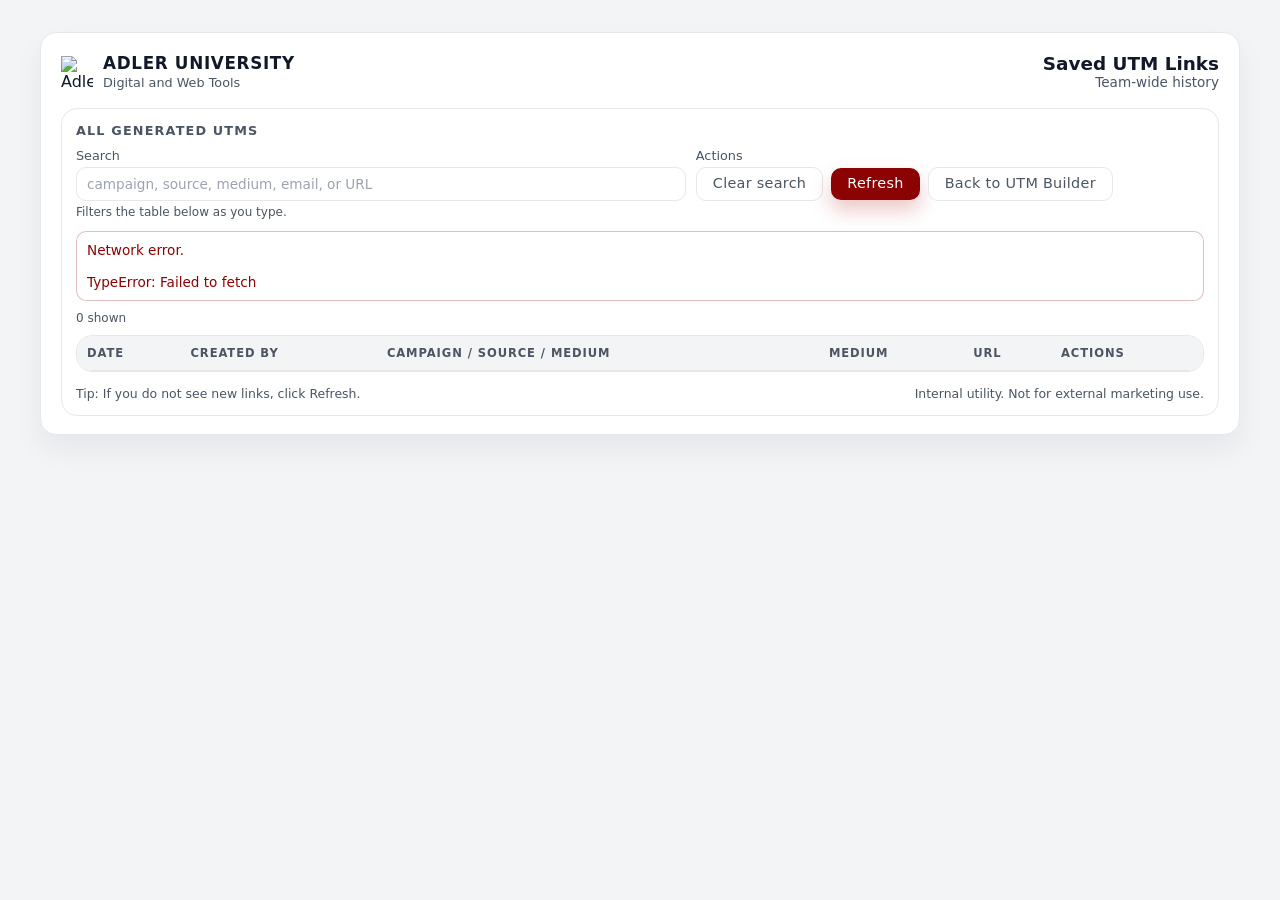
==== commit 3ae797e6: "Improve UTM medium handling and code cleanup Minifies CSS in history.html and adds a separate 'Mediu" ====
--- a/history.html
+++ b/history.html
@@ -7,317 +7,67 @@
   <meta name="viewport" content="width=device-width, initial-scale=1" />
 
   <style>
-    :root {
-      --adler-red: #8b0303;
-      --adler-charcoal: #111827;
-      --adler-gray-100: #f3f4f6;
-      --adler-gray-200: #e5e7eb;
-      --adler-gray-400: #9ca3af;
-      --adler-gray-600: #4b5563;
-      --radius-lg: 16px;
-      --radius-md: 10px;
-    }
-
-    * { box-sizing: border-box; font-family: system-ui, -apple-system, BlinkMacSystemFont, "Segoe UI", sans-serif; }
-
-    body {
-      margin: 0;
-      min-height: 100vh;
-      background: var(--adler-gray-100);
-      color: var(--adler-charcoal);
-      display: flex;
-      justify-content: center;
-      padding: 32px 16px;
-    }
-
-    .wrapper { width: 100%; max-width: 1200px; }
-
-    .card {
-      background: #ffffff;
-      padding: 20px 20px 18px;
-      border: 1px solid var(--adler-gray-200);
-      box-shadow: 0 14px 30px rgba(15, 23, 42, 0.06);
-      border-radius: var(--radius-lg);
-    }
-
-    .site-header {
-      display: flex;
-      justify-content: space-between;
-      align-items: center;
-      margin-bottom: 18px;
-      gap: 16px;
-    }
-
-    .site-brand { display: flex; align-items: center; gap: 10px; min-width: 0; }
-
-    .brand-mark {
-      width: 32px; height: 32px; overflow: hidden;
-      display: flex; align-items: center; justify-content: center;
-      background: transparent; padding: 0; flex: 0 0 auto;
-    }
-
-    .brand-mark img { width: 100%; height: 100%; object-fit: cover; }
-
-    .brand-text { display: flex; flex-direction: column; gap: 2px; min-width: 0; }
-
-    .brand-text-main {
-      font-size: 1.05rem; font-weight: 600; letter-spacing: 0.04em;
-      text-transform: uppercase; white-space: nowrap; overflow: hidden; text-overflow: ellipsis;
-    }
-
-    .brand-text-sub {
-      font-size: 0.8rem; color: var(--adler-gray-600);
-      white-space: nowrap; overflow: hidden; text-overflow: ellipsis;
-    }
-
-    .tool-title { text-align: right; }
-    .tool-title-main { font-size: 1.15rem; font-weight: 650; }
-    .tool-title-sub { font-size: 0.85rem; color: var(--adler-gray-600); }
-
-    @media (max-width: 800px) {
-      body { padding-top: 20px; }
-      .site-header { flex-direction: column; align-items: flex-start; }
-      .tool-title { text-align: left; }
-    }
-
-    .panel {
-      background: #ffffff;
-      border: 1px solid var(--adler-gray-200);
-      padding: 14px;
-      border-radius: var(--radius-lg);
-      margin-top: 12px;
-    }
-
-    .panel-title {
-      font-size: 0.8rem;
-      font-weight: 700;
-      text-transform: uppercase;
-      letter-spacing: 0.09em;
-      color: var(--adler-gray-600);
-      margin-bottom: 10px;
-      display: flex;
-      align-items: center;
-      justify-content: space-between;
-      gap: 12px;
-      flex-wrap: wrap;
-    }
-
-    label {
-      display: block;
-      font-size: 0.8rem;
-      font-weight: 500;
-      margin-bottom: 4px;
-      color: var(--adler-gray-600);
-    }
-
-    input[type="text"] {
-      width: 100%;
-      padding: 8px 10px;
-      border-radius: var(--radius-md);
-      border: 1px solid var(--adler-gray-200);
-      background: #ffffff;
-      color: var(--adler-charcoal);
-      font-size: 0.9rem;
-      outline: none;
-      transition: border-color 0.14s ease, box-shadow 0.14s ease, background 0.14s ease;
-    }
-
-    input[type="text"]::placeholder { color: var(--adler-gray-400); font-size: 0.85rem; }
-
-    input[type="text"]:focus {
-      border-color: var(--adler-red);
-      box-shadow: 0 0 0 1px rgba(185, 28, 28, 0.18);
-      background: #ffffff;
-    }
-
-    .field-group { margin-bottom: 12px; }
-
-    .field-group.inline {
-      display: grid;
-      grid-template-columns: minmax(0, 1.2fr) minmax(0, 1fr);
-      gap: 10px;
-    }
-
-    @media (max-width: 900px) { .field-group.inline { grid-template-columns: 1fr; } }
-
-    .hint { font-size: 0.75rem; color: var(--adler-gray-600); margin-top: 4px; }
-
-    .error-box {
-      display: none;
-      margin-top: 10px;
-      padding: 10px;
-      border-radius: var(--radius-md);
-      border: 1px solid rgba(139, 3, 3, 0.25);
-      background: #fff;
-      color: var(--adler-red);
-      font-size: 0.85rem;
-      white-space: pre-wrap;
-    }
-
-    .button-row {
-      margin-top: 10px;
-      display: flex;
-      flex-wrap: wrap;
-      gap: 8px;
-      align-items: center;
-    }
-
-    button, a.button_primary, a.button_secondary {
-      border: none;
-      font-size: 0.9rem;
-      padding: 8px 16px;
-      cursor: pointer;
-      display: inline-flex;
-      align-items: center;
-      justify-content: center;
-      gap: 8px;
-      font-weight: 500;
-      letter-spacing: 0.02em;
-      transition: transform 0.12s ease, box-shadow 0.12s ease, background 0.12s ease, color 0.12s ease, border-color 0.12s ease;
-      border-radius: var(--radius-md);
-      text-decoration: none;
-      line-height: 1.1;
-      user-select: none;
-    }
-
-    button.primary, a.button_primary {
-      background: var(--adler-red);
-      color: #ffffff;
-      box-shadow: 0 10px 20px rgba(185, 28, 28, 0.25);
-    }
-
-    button.primary:hover, a.button_primary:hover {
-      background: #991b1b;
-      transform: translateY(-1px);
-      box-shadow: 0 14px 26px rgba(185, 28, 28, 0.3);
-    }
-
-    button.secondary, a.button_secondary {
-      background: #ffffff;
-      color: var(--adler-gray-600);
-      border: 1px solid var(--adler-gray-200);
-    }
-
-    button.secondary:hover, a.button_secondary:hover {
-      border-color: var(--adler-gray-400);
-      transform: translateY(-1px);
-      box-shadow: 0 10px 22px rgba(15, 23, 42, 0.06);
-    }
-
-    .status {
-      font-size: 0.8rem;
-      color: #059669;
-      opacity: 0;
-      transition: opacity 0.2s ease;
-      margin-left: 10px;
-      white-space: nowrap;
-    }
-    .status.show { opacity: 1; }
-
-    .meta-row {
-      display: flex;
-      justify-content: space-between;
-      gap: 10px;
-      align-items: center;
-      margin-top: 6px;
-      flex-wrap: wrap;
-    }
-
-    .footer-hint {
-      margin-top: 14px;
-      font-size: 0.78rem;
-      color: var(--adler-gray-600);
-      display: flex;
-      justify-content: space-between;
-      gap: 10px;
-      flex-wrap: wrap;
-      align-items: center;
-    }
-
-    .chip {
-      border-radius: 999px;
-      padding: 4px 8px;
-      border: 1px solid var(--adler-gray-200);
-      background: var(--adler-gray-100);
-      color: var(--adler-gray-600);
-      display: inline-flex;
-      align-items: center;
-      gap: 4px;
-      font-size: 0.75rem;
-      margin-right: 6px;
-      margin-bottom: 4px;
-    }
-
-    /* Spreadsheet table */
-    .table-wrap {
-      margin-top: 10px;
-      border: 1px solid var(--adler-gray-200);
-      border-radius: var(--radius-lg);
-      overflow: hidden;
-      background: #fff;
-    }
-
-    table.history-table {
-      width: 100%;
-      border-collapse: collapse;
-      font-size: 0.88rem;
-    }
-
-    .history-table thead th {
-      position: sticky;
-      top: 0;
-      z-index: 2;
-      background: var(--adler-gray-100);
-      color: var(--adler-gray-600);
-      text-transform: uppercase;
-      letter-spacing: 0.08em;
-      font-size: 0.72rem;
-      font-weight: 800;
-      padding: 10px 10px;
-      border-bottom: 1px solid var(--adler-gray-200);
-      text-align: left;
-      white-space: nowrap;
-    }
-
-    .history-table tbody td {
-      padding: 10px 10px;
-      border-bottom: 1px solid var(--adler-gray-200);
-      vertical-align: top;
-    }
-
-    .history-table tbody tr:nth-child(even) td { background: #fafafa; }
-    .history-table tbody tr:hover td { background: #fff7f7; }
-
-    td.mono {
-      font-family: ui-monospace, SFMono-Regular, Menlo, Monaco, Consolas, "Liberation Mono", "Courier New", monospace;
-      font-size: 0.82rem;
-      word-break: break-all;
-    }
-
-    td.small { font-size: 0.82rem; color: var(--adler-gray-600); white-space: nowrap; }
-    td.email { font-size: 0.85rem; color: var(--adler-charcoal); white-space: nowrap; }
-    td.tags { min-width: 240px; }
-    td.actions { white-space: nowrap; width: 1%; }
-
-    button.mini, a.button_mini {
-      padding: 6px 10px;
-      font-size: 0.82rem;
-      border-radius: 9px;
-    }
-
-    a.button_mini {
-      text-decoration: none;
-      display: inline-flex;
-      align-items: center;
-      justify-content: center;
-    }
-
-    @media (max-width: 900px) {
-      .table-wrap { overflow-x: auto; }
-      table.history-table { min-width: 980px; }
-    }
-
-    .hide { display: none; }
+    :root{
+      --adler-red:#8b0303;--adler-charcoal:#111827;--adler-gray-100:#f3f4f6;--adler-gray-200:#e5e7eb;--adler-gray-400:#9ca3af;--adler-gray-600:#4b5563;
+      --radius-lg:16px;--radius-md:10px;
+    }
+    *{box-sizing:border-box;font-family:system-ui,-apple-system,BlinkMacSystemFont,"Segoe UI",sans-serif}
+    body{margin:0;min-height:100vh;background:var(--adler-gray-100);color:var(--adler-charcoal);display:flex;justify-content:center;padding:32px 16px}
+    .wrapper{width:100%;max-width:1200px}
+    .card{background:#fff;padding:20px 20px 18px;border:1px solid var(--adler-gray-200);box-shadow:0 14px 30px rgba(15,23,42,.06);border-radius:var(--radius-lg)}
+    .site-header{display:flex;justify-content:space-between;align-items:center;margin-bottom:18px;gap:16px}
+    .site-brand{display:flex;align-items:center;gap:10px;min-width:0}
+    .brand-mark{width:32px;height:32px;overflow:hidden;display:flex;align-items:center;justify-content:center;padding:0;flex:0 0 auto}
+    .brand-mark img{width:100%;height:100%;object-fit:cover}
+    .brand-text{display:flex;flex-direction:column;gap:2px;min-width:0}
+    .brand-text-main{font-size:1.05rem;font-weight:600;letter-spacing:.04em;text-transform:uppercase;white-space:nowrap;overflow:hidden;text-overflow:ellipsis}
+    .brand-text-sub{font-size:.8rem;color:var(--adler-gray-600);white-space:nowrap;overflow:hidden;text-overflow:ellipsis}
+    .tool-title{text-align:right}
+    .tool-title-main{font-size:1.15rem;font-weight:650}
+    .tool-title-sub{font-size:.85rem;color:var(--adler-gray-600)}
+    @media(max-width:800px){body{padding-top:20px}.site-header{flex-direction:column;align-items:flex-start}.tool-title{text-align:left}}
+
+    .panel{background:#fff;border:1px solid var(--adler-gray-200);padding:14px;border-radius:var(--radius-lg);margin-top:12px}
+    .panel-title{font-size:.8rem;font-weight:700;text-transform:uppercase;letter-spacing:.09em;color:var(--adler-gray-600);margin-bottom:10px;display:flex;align-items:center;justify-content:space-between;gap:12px;flex-wrap:wrap}
+    label{display:block;font-size:.8rem;font-weight:500;margin-bottom:4px;color:var(--adler-gray-600)}
+    input[type="text"]{width:100%;padding:8px 10px;border-radius:var(--radius-md);border:1px solid var(--adler-gray-200);background:#fff;color:var(--adler-charcoal);font-size:.9rem;outline:none;transition:border-color .14s ease,box-shadow .14s ease,background .14s ease}
+    input[type="text"]::placeholder{color:var(--adler-gray-400);font-size:.85rem}
+    input[type="text"]:focus{border-color:var(--adler-red);box-shadow:0 0 0 1px rgba(185,28,28,.18)}
+    .field-group{margin-bottom:12px}
+    .field-group.inline{display:grid;grid-template-columns:minmax(0,1.2fr) minmax(0,1fr);gap:10px}
+    @media(max-width:900px){.field-group.inline{grid-template-columns:1fr}}
+    .hint{font-size:.75rem;color:var(--adler-gray-600);margin-top:4px}
+    .error-box{display:none;margin-top:10px;padding:10px;border-radius:var(--radius-md);border:1px solid rgba(139,3,3,.25);background:#fff;color:var(--adler-red);font-size:.85rem;white-space:pre-wrap}
+    .button-row{margin-top:10px;display:flex;flex-wrap:wrap;gap:8px;align-items:center}
+    button,a.button_primary,a.button_secondary{border:none;font-size:.9rem;padding:8px 16px;cursor:pointer;display:inline-flex;align-items:center;justify-content:center;gap:8px;font-weight:500;letter-spacing:.02em;transition:transform .12s ease,box-shadow .12s ease,background .12s ease,color .12s ease,border-color .12s ease;border-radius:var(--radius-md);text-decoration:none;line-height:1.1;user-select:none}
+    button.primary,a.button_primary{background:var(--adler-red);color:#fff;box-shadow:0 10px 20px rgba(185,28,28,.25)}
+    button.primary:hover,a.button_primary:hover{background:#991b1b;transform:translateY(-1px);box-shadow:0 14px 26px rgba(185,28,28,.3)}
+    button.secondary,a.button_secondary{background:#fff;color:var(--adler-gray-600);border:1px solid var(--adler-gray-200)}
+    button.secondary:hover,a.button_secondary:hover{border-color:var(--adler-gray-400);transform:translateY(-1px);box-shadow:0 10px 22px rgba(15,23,42,.06)}
+    .status{font-size:.8rem;color:#059669;opacity:0;transition:opacity .2s ease;margin-left:10px;white-space:nowrap}
+    .status.show{opacity:1}
+    .meta-row{display:flex;justify-content:space-between;gap:10px;align-items:center;margin-top:6px;flex-wrap:wrap}
+    .footer-hint{margin-top:14px;font-size:.78rem;color:var(--adler-gray-600);display:flex;justify-content:space-between;gap:10px;flex-wrap:wrap;align-items:center}
+    .chip{border-radius:999px;padding:4px 8px;border:1px solid var(--adler-gray-200);background:var(--adler-gray-100);color:var(--adler-gray-600);display:inline-flex;align-items:center;gap:4px;font-size:.75rem;margin-right:6px;margin-bottom:4px}
+
+    .table-wrap{margin-top:10px;border:1px solid var(--adler-gray-200);border-radius:var(--radius-lg);overflow:hidden;background:#fff}
+    table.history-table{width:100%;border-collapse:collapse;font-size:.88rem}
+    .history-table thead th{
+      position:sticky;top:0;z-index:2;background:var(--adler-gray-100);color:var(--adler-gray-600);
+      text-transform:uppercase;letter-spacing:.08em;font-size:.72rem;font-weight:800;padding:10px;border-bottom:1px solid var(--adler-gray-200);text-align:left;white-space:nowrap
+    }
+    .history-table tbody td{padding:10px;border-bottom:1px solid var(--adler-gray-200);vertical-align:top}
+    .history-table tbody tr:nth-child(even) td{background:#fafafa}
+    .history-table tbody tr:hover td{background:#fff7f7}
+    td.mono{font-family:ui-monospace,SFMono-Regular,Menlo,Monaco,Consolas,"Liberation Mono","Courier New",monospace;font-size:.82rem;word-break:break-all}
+    td.small{font-size:.82rem;color:var(--adler-gray-600);white-space:nowrap}
+    td.email{font-size:.85rem;color:var(--adler-charcoal);white-space:nowrap}
+    td.tags{min-width:240px}
+    td.actions{white-space:nowrap;width:1%}
+    button.mini,a.button_mini{padding:6px 10px;font-size:.82rem;border-radius:9px}
+    a.button_mini{text-decoration:none;display:inline-flex;align-items:center;justify-content:center}
+    @media(max-width:900px){.table-wrap{overflow-x:auto}table.history-table{min-width:1040px}}
+    .hide{display:none}
   </style>
 </head>
 
@@ -378,6 +128,7 @@
                 <th>Date</th>
                 <th>Created by</th>
                 <th>Campaign / Source / Medium</th>
+                <th>Medium</th>
                 <th>URL</th>
                 <th>Actions</th>
               </tr>
@@ -397,6 +148,7 @@
   <script>
     const API_BASE = "https://utm-link-api.dottenbreit.workers.dev";
     const LIMIT = 150;
+
     const gridEl = document.getElementById("grid");
     const searchEl = document.getElementById("search");
     const refreshBtn = document.getElementById("refreshBtn");
@@ -451,7 +203,6 @@
       return `<span class="chip">${escapeHtml(v)}</span>`;
     }
 
-    // Robust picker: handles payloads stored with different key names
     function pick(obj, keys) {
       for (const k of keys) {
         const v = obj?.[k];
@@ -460,45 +211,50 @@
       return "";
     }
 
-    function safeJsonParse(s) {
-      try { return JSON.parse(s); } catch { return null; }
-    }
+    function safeJsonParse(s) { try { return JSON.parse(s); } catch { return null; } }
 
     function normalizeRow(r) {
-  const url = r.url || r.generated_url || r.generatedUrl || "";
-  const createdAt = r.createdAt || r.created_at || r.created || "";
-  const email = r.email || r.created_by || r.createdBy || "";
-
-  let payload = r.payload || null;
-
-  // Worker often returns payload_json as a string
-  if (!payload && r.payload_json) payload = safeJsonParse(r.payload_json);
-
-  // Defensive: payload might itself be a JSON string
-  if (typeof payload === "string") payload = safeJsonParse(payload);
-
-  // Ensure object
-  if (!payload || typeof payload !== "object") payload = {};
-
-  // IMPORTANT: pull common top-level columns into payload as fallback
-  // (covers the case where the API returns utm_medium as a column, not inside payload)
-  const topLevelFallbacks = {
-    utm_campaign: r.utm_campaign || r.campaign,
-    utm_source: r.utm_source || r.source,
-    utm_medium: r.utm_medium || r.medium,
-    utm_term: r.utm_term || r.term,
-    utm_content: r.utm_content || r.content,
-    baseUrl: r.baseUrl || r.base_url
-  };
-
-  for (const [k, v] of Object.entries(topLevelFallbacks)) {
-    if (v !== undefined && v !== null && String(v).trim() !== "" && !payload[k]) {
-      payload[k] = v;
-    }
-  }
-
-  return { id: r.id, email, url, createdAt, payload };
-}
+      const url = r.url || r.generated_url || r.generatedUrl || "";
+      const createdAt = r.createdAt || r.created_at || r.created || "";
+      const email = r.email || r.created_by || r.createdBy || "";
+
+      let payload = r.payload || null;
+      if (!payload && r.payload_json) payload = safeJsonParse(r.payload_json);
+      if (typeof payload === "string") payload = safeJsonParse(payload);
+      if (!payload || typeof payload !== "object") payload = {};
+
+      // If the Worker returns utm_* as top-level columns, fold them into payload
+      const fallbacks = {
+        utm_campaign: r.utm_campaign || r.campaign,
+        utm_source: r.utm_source || r.source,
+        utm_medium: r.utm_medium || r.medium,
+        utm_term: r.utm_term || r.term,
+        utm_content: r.utm_content || r.content,
+        baseUrl: r.baseUrl || r.base_url
+      };
+      for (const [k, v] of Object.entries(fallbacks)) {
+        if (v !== undefined && v !== null && String(v).trim() !== "" && !payload[k]) payload[k] = v;
+      }
+
+      return { id: r.id, email, url, createdAt, payload };
+    }
+
+    function ensureParamInUrl(urlString, key, value) {
+      if (!urlString || !value) return urlString || "";
+      try {
+        const u = new URL(urlString);
+        if (!u.searchParams.get(key)) {
+          u.searchParams.set(key, value);
+        }
+        return u.toString();
+      } catch {
+        // Fallback if URL parsing fails
+        if (urlString.includes(`${key}=`)) return urlString;
+        const joiner = urlString.includes("?") ? "&" : "?";
+        return `${urlString}${joiner}${encodeURIComponent(key)}=${encodeURIComponent(value)}`;
+      }
+    }
+
     function render() {
       const q = (searchEl.value || "").trim().toLowerCase();
 
@@ -522,10 +278,12 @@
 
       for (const r of filtered) {
         const p = r.payload || {};
-
         const campaign = pick(p, ["utm_campaign", "campaign"]);
         const source   = pick(p, ["utm_source", "source"]);
-        const medium   = pick(p, ["utm_medium", "medium"]); // now works whether stored in payload_json or top-level
+        const medium   = pick(p, ["utm_medium", "medium"]);
+
+        // If URL is missing utm_medium but payload has it, show/copy/open the corrected URL
+        const fixedUrl = ensureParamInUrl(r.url || "", "utm_medium", medium);
 
         const tr = document.createElement("tr");
         tr.innerHTML = `
@@ -536,11 +294,12 @@
             ${buildChip(source)}
             ${buildChip(medium)}
           </td>
-          <td class="mono">${escapeHtml(r.url || "")}</td>
+          <td class="small">${escapeHtml(medium || "")}</td>
+          <td class="mono">${escapeHtml(fixedUrl || "")}</td>
           <td class="actions">
             <div class="button-row" style="margin:0; gap:6px;">
-              <button type="button" class="secondary mini" data-copy="${escapeHtml(r.url || "")}">Copy</button>
-              <a class="button_primary button_mini" href="${escapeHtml(r.url || "#")}" target="_blank" rel="noopener noreferrer">Open</a>
+              <button type="button" class="secondary mini" data-copy="${escapeHtml(fixedUrl || "")}">Copy</button>
+              <a class="button_primary button_mini" href="${escapeHtml(fixedUrl || "#")}" target="_blank" rel="noopener noreferrer">Open</a>
             </div>
           </td>
         `;
@@ -580,9 +339,7 @@
 
       const endpoint = `${API_BASE}/api/links?limit=${LIMIT}`;
 
-      let res;
-      let text = "";
-      let data = null;
+      let res, text = "", data = null;
 
       try {
         res = await fetch(endpoint, { method: "GET" });
@@ -611,9 +368,7 @@
 
       if (!Array.isArray(list)) {
         showError(
-          `Unexpected response format.\n\n` +
-          `Expected JSON with "rows" (array).\n\n` +
-          `Body:\n${text || "(empty)"}`
+          `Unexpected response format.\n\nExpected JSON with "rows" (array).\n\nBody:\n${text || "(empty)"}`
         );
         rows = [];
         render();
@@ -621,20 +376,19 @@
       }
 
       rows = list.map(normalizeRow).filter(r => r.url);
-
       render();
     }
 
     refreshBtn.addEventListener("click", load);
     searchEl.addEventListener("input", render);
-
-    clearSearchBtn.addEventListener("click", () => {
-      searchEl.value = "";
-      render();
-      searchEl.focus();
-    });
+    clearSearchBtn.addEventListener("click", () => { searchEl.value = ""; render(); searchEl.focus(); });
 
     load();
+    function getParamFromUrl(url, key) {
+  try { return new URL(url).searchParams.get(key) || ""; } catch { return ""; }
+}
+let medium = pick(p, ["utm_medium", "medium"]);
+if (!medium) medium = getParamFromUrl(r.url, "utm_medium");
   </script>
 </body>
 </html>
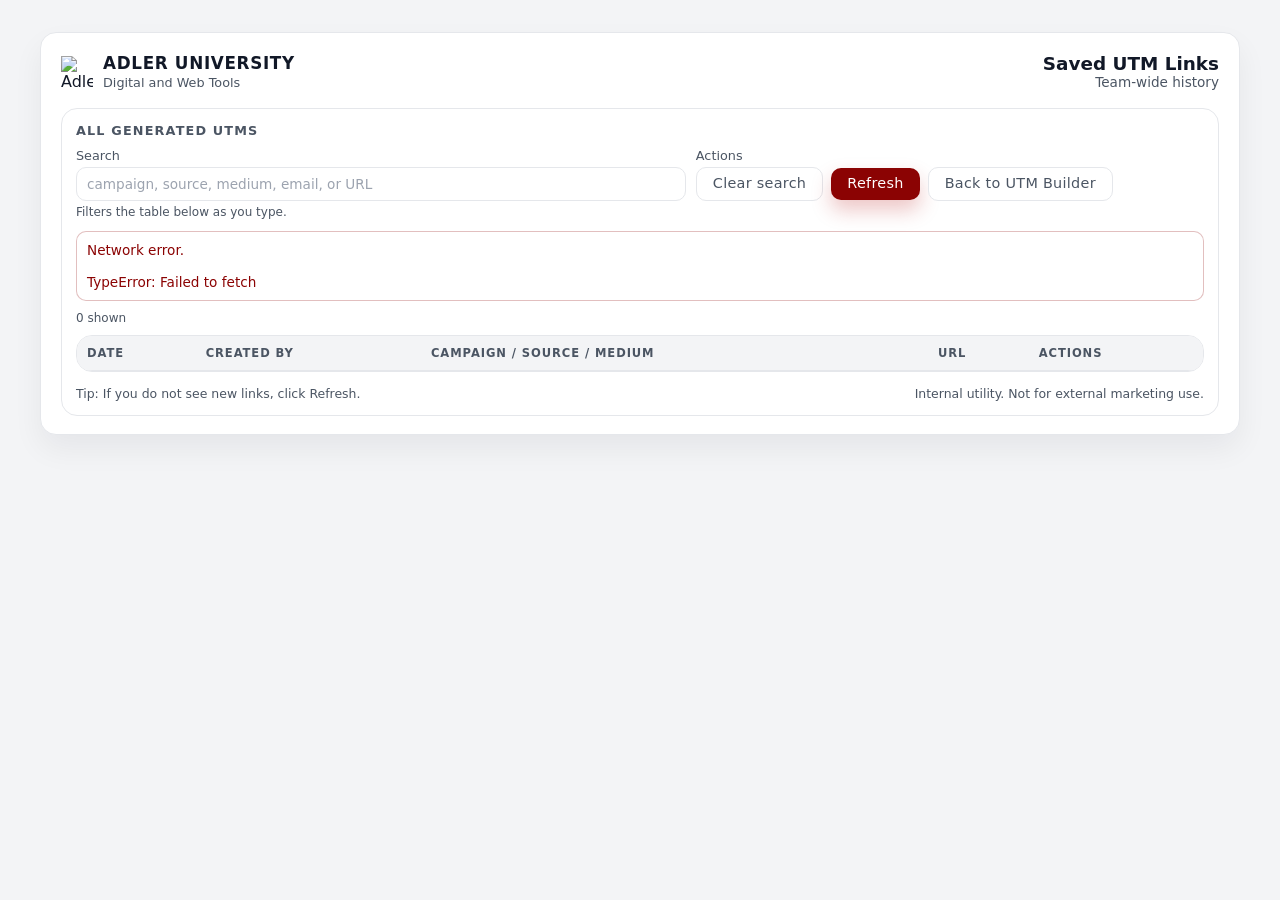
==== commit 8f14eb28: "Refactor and clean up styles and table logic Reformats and organizes CSS for improved readability an" ====
--- a/history.html
+++ b/history.html
@@ -7,67 +7,209 @@
   <meta name="viewport" content="width=device-width, initial-scale=1" />
 
   <style>
-    :root{
-      --adler-red:#8b0303;--adler-charcoal:#111827;--adler-gray-100:#f3f4f6;--adler-gray-200:#e5e7eb;--adler-gray-400:#9ca3af;--adler-gray-600:#4b5563;
-      --radius-lg:16px;--radius-md:10px;
-    }
-    *{box-sizing:border-box;font-family:system-ui,-apple-system,BlinkMacSystemFont,"Segoe UI",sans-serif}
-    body{margin:0;min-height:100vh;background:var(--adler-gray-100);color:var(--adler-charcoal);display:flex;justify-content:center;padding:32px 16px}
-    .wrapper{width:100%;max-width:1200px}
-    .card{background:#fff;padding:20px 20px 18px;border:1px solid var(--adler-gray-200);box-shadow:0 14px 30px rgba(15,23,42,.06);border-radius:var(--radius-lg)}
-    .site-header{display:flex;justify-content:space-between;align-items:center;margin-bottom:18px;gap:16px}
-    .site-brand{display:flex;align-items:center;gap:10px;min-width:0}
-    .brand-mark{width:32px;height:32px;overflow:hidden;display:flex;align-items:center;justify-content:center;padding:0;flex:0 0 auto}
-    .brand-mark img{width:100%;height:100%;object-fit:cover}
-    .brand-text{display:flex;flex-direction:column;gap:2px;min-width:0}
-    .brand-text-main{font-size:1.05rem;font-weight:600;letter-spacing:.04em;text-transform:uppercase;white-space:nowrap;overflow:hidden;text-overflow:ellipsis}
-    .brand-text-sub{font-size:.8rem;color:var(--adler-gray-600);white-space:nowrap;overflow:hidden;text-overflow:ellipsis}
-    .tool-title{text-align:right}
-    .tool-title-main{font-size:1.15rem;font-weight:650}
-    .tool-title-sub{font-size:.85rem;color:var(--adler-gray-600)}
-    @media(max-width:800px){body{padding-top:20px}.site-header{flex-direction:column;align-items:flex-start}.tool-title{text-align:left}}
-
-    .panel{background:#fff;border:1px solid var(--adler-gray-200);padding:14px;border-radius:var(--radius-lg);margin-top:12px}
-    .panel-title{font-size:.8rem;font-weight:700;text-transform:uppercase;letter-spacing:.09em;color:var(--adler-gray-600);margin-bottom:10px;display:flex;align-items:center;justify-content:space-between;gap:12px;flex-wrap:wrap}
-    label{display:block;font-size:.8rem;font-weight:500;margin-bottom:4px;color:var(--adler-gray-600)}
-    input[type="text"]{width:100%;padding:8px 10px;border-radius:var(--radius-md);border:1px solid var(--adler-gray-200);background:#fff;color:var(--adler-charcoal);font-size:.9rem;outline:none;transition:border-color .14s ease,box-shadow .14s ease,background .14s ease}
-    input[type="text"]::placeholder{color:var(--adler-gray-400);font-size:.85rem}
-    input[type="text"]:focus{border-color:var(--adler-red);box-shadow:0 0 0 1px rgba(185,28,28,.18)}
-    .field-group{margin-bottom:12px}
-    .field-group.inline{display:grid;grid-template-columns:minmax(0,1.2fr) minmax(0,1fr);gap:10px}
-    @media(max-width:900px){.field-group.inline{grid-template-columns:1fr}}
-    .hint{font-size:.75rem;color:var(--adler-gray-600);margin-top:4px}
-    .error-box{display:none;margin-top:10px;padding:10px;border-radius:var(--radius-md);border:1px solid rgba(139,3,3,.25);background:#fff;color:var(--adler-red);font-size:.85rem;white-space:pre-wrap}
-    .button-row{margin-top:10px;display:flex;flex-wrap:wrap;gap:8px;align-items:center}
-    button,a.button_primary,a.button_secondary{border:none;font-size:.9rem;padding:8px 16px;cursor:pointer;display:inline-flex;align-items:center;justify-content:center;gap:8px;font-weight:500;letter-spacing:.02em;transition:transform .12s ease,box-shadow .12s ease,background .12s ease,color .12s ease,border-color .12s ease;border-radius:var(--radius-md);text-decoration:none;line-height:1.1;user-select:none}
-    button.primary,a.button_primary{background:var(--adler-red);color:#fff;box-shadow:0 10px 20px rgba(185,28,28,.25)}
-    button.primary:hover,a.button_primary:hover{background:#991b1b;transform:translateY(-1px);box-shadow:0 14px 26px rgba(185,28,28,.3)}
-    button.secondary,a.button_secondary{background:#fff;color:var(--adler-gray-600);border:1px solid var(--adler-gray-200)}
-    button.secondary:hover,a.button_secondary:hover{border-color:var(--adler-gray-400);transform:translateY(-1px);box-shadow:0 10px 22px rgba(15,23,42,.06)}
-    .status{font-size:.8rem;color:#059669;opacity:0;transition:opacity .2s ease;margin-left:10px;white-space:nowrap}
-    .status.show{opacity:1}
-    .meta-row{display:flex;justify-content:space-between;gap:10px;align-items:center;margin-top:6px;flex-wrap:wrap}
-    .footer-hint{margin-top:14px;font-size:.78rem;color:var(--adler-gray-600);display:flex;justify-content:space-between;gap:10px;flex-wrap:wrap;align-items:center}
-    .chip{border-radius:999px;padding:4px 8px;border:1px solid var(--adler-gray-200);background:var(--adler-gray-100);color:var(--adler-gray-600);display:inline-flex;align-items:center;gap:4px;font-size:.75rem;margin-right:6px;margin-bottom:4px}
-
-    .table-wrap{margin-top:10px;border:1px solid var(--adler-gray-200);border-radius:var(--radius-lg);overflow:hidden;background:#fff}
-    table.history-table{width:100%;border-collapse:collapse;font-size:.88rem}
-    .history-table thead th{
-      position:sticky;top:0;z-index:2;background:var(--adler-gray-100);color:var(--adler-gray-600);
-      text-transform:uppercase;letter-spacing:.08em;font-size:.72rem;font-weight:800;padding:10px;border-bottom:1px solid var(--adler-gray-200);text-align:left;white-space:nowrap
-    }
-    .history-table tbody td{padding:10px;border-bottom:1px solid var(--adler-gray-200);vertical-align:top}
-    .history-table tbody tr:nth-child(even) td{background:#fafafa}
-    .history-table tbody tr:hover td{background:#fff7f7}
-    td.mono{font-family:ui-monospace,SFMono-Regular,Menlo,Monaco,Consolas,"Liberation Mono","Courier New",monospace;font-size:.82rem;word-break:break-all}
-    td.small{font-size:.82rem;color:var(--adler-gray-600);white-space:nowrap}
-    td.email{font-size:.85rem;color:var(--adler-charcoal);white-space:nowrap}
-    td.tags{min-width:240px}
-    td.actions{white-space:nowrap;width:1%}
-    button.mini,a.button_mini{padding:6px 10px;font-size:.82rem;border-radius:9px}
-    a.button_mini{text-decoration:none;display:inline-flex;align-items:center;justify-content:center}
-    @media(max-width:900px){.table-wrap{overflow-x:auto}table.history-table{min-width:1040px}}
-    .hide{display:none}
+    :root {
+      --adler-red: #8b0303;
+      --adler-charcoal: #111827;
+      --adler-gray-100: #f3f4f6;
+      --adler-gray-200: #e5e7eb;
+      --adler-gray-400: #9ca3af;
+      --adler-gray-600: #4b5563;
+      --radius-lg: 16px;
+      --radius-md: 10px;
+    }
+
+    * { box-sizing: border-box; font-family: system-ui, -apple-system, BlinkMacSystemFont, "Segoe UI", sans-serif; }
+
+    body {
+      margin: 0;
+      min-height: 100vh;
+      background: var(--adler-gray-100);
+      color: var(--adler-charcoal);
+      display: flex;
+      justify-content: center;
+      padding: 32px 16px;
+    }
+
+    .wrapper { width: 100%; max-width: 1200px; }
+
+    .card {
+      background: #ffffff;
+      padding: 20px 20px 18px;
+      border: 1px solid var(--adler-gray-200);
+      box-shadow: 0 14px 30px rgba(15, 23, 42, 0.06);
+      border-radius: var(--radius-lg);
+    }
+
+    .site-header {
+      display: flex;
+      justify-content: space-between;
+      align-items: center;
+      margin-bottom: 18px;
+      gap: 16px;
+    }
+
+    .site-brand { display: flex; align-items: center; gap: 10px; min-width: 0; }
+    .brand-mark { width: 32px; height: 32px; overflow: hidden; display: flex; align-items: center; justify-content: center; padding: 0; flex: 0 0 auto; }
+    .brand-mark img { width: 100%; height: 100%; object-fit: cover; }
+    .brand-text { display: flex; flex-direction: column; gap: 2px; min-width: 0; }
+    .brand-text-main { font-size: 1.05rem; font-weight: 600; letter-spacing: 0.04em; text-transform: uppercase; white-space: nowrap; overflow: hidden; text-overflow: ellipsis; }
+    .brand-text-sub { font-size: 0.8rem; color: var(--adler-gray-600); white-space: nowrap; overflow: hidden; text-overflow: ellipsis; }
+
+    .tool-title { text-align: right; }
+    .tool-title-main { font-size: 1.15rem; font-weight: 650; }
+    .tool-title-sub { font-size: 0.85rem; color: var(--adler-gray-600); }
+
+    @media (max-width: 800px) {
+      body { padding-top: 20px; }
+      .site-header { flex-direction: column; align-items: flex-start; }
+      .tool-title { text-align: left; }
+    }
+
+    .panel {
+      background: #ffffff;
+      border: 1px solid var(--adler-gray-200);
+      padding: 14px;
+      border-radius: var(--radius-lg);
+      margin-top: 12px;
+    }
+
+    .panel-title {
+      font-size: 0.8rem;
+      font-weight: 700;
+      text-transform: uppercase;
+      letter-spacing: 0.09em;
+      color: var(--adler-gray-600);
+      margin-bottom: 10px;
+      display: flex;
+      align-items: center;
+      justify-content: space-between;
+      gap: 12px;
+      flex-wrap: wrap;
+    }
+
+    label { display: block; font-size: 0.8rem; font-weight: 500; margin-bottom: 4px; color: var(--adler-gray-600); }
+
+    input[type="text"] {
+      width: 100%;
+      padding: 8px 10px;
+      border-radius: var(--radius-md);
+      border: 1px solid var(--adler-gray-200);
+      background: #ffffff;
+      color: var(--adler-charcoal);
+      font-size: 0.9rem;
+      outline: none;
+      transition: border-color 0.14s ease, box-shadow 0.14s ease;
+    }
+
+    input[type="text"]::placeholder { color: var(--adler-gray-400); font-size: 0.85rem; }
+    input[type="text"]:focus { border-color: var(--adler-red); box-shadow: 0 0 0 1px rgba(185, 28, 28, 0.18); }
+
+    .field-group { margin-bottom: 12px; }
+    .field-group.inline { display: grid; grid-template-columns: minmax(0, 1.2fr) minmax(0, 1fr); gap: 10px; }
+    @media (max-width: 900px) { .field-group.inline { grid-template-columns: 1fr; } }
+
+    .hint { font-size: 0.75rem; color: var(--adler-gray-600); margin-top: 4px; }
+
+    .error-box {
+      display: none;
+      margin-top: 10px;
+      padding: 10px;
+      border-radius: var(--radius-md);
+      border: 1px solid rgba(139, 3, 3, 0.25);
+      background: #fff;
+      color: var(--adler-red);
+      font-size: 0.85rem;
+      white-space: pre-wrap;
+    }
+
+    .button-row { margin-top: 10px; display: flex; flex-wrap: wrap; gap: 8px; align-items: center; }
+    button, a.button_primary, a.button_secondary {
+      border: none;
+      font-size: 0.9rem;
+      padding: 8px 16px;
+      cursor: pointer;
+      display: inline-flex;
+      align-items: center;
+      justify-content: center;
+      gap: 8px;
+      font-weight: 500;
+      letter-spacing: 0.02em;
+      transition: transform 0.12s ease, box-shadow 0.12s ease, background 0.12s ease, color 0.12s ease, border-color 0.12s ease;
+      border-radius: var(--radius-md);
+      text-decoration: none;
+      line-height: 1.1;
+      user-select: none;
+    }
+
+    button.primary, a.button_primary {
+      background: var(--adler-red);
+      color: #ffffff;
+      box-shadow: 0 10px 20px rgba(185, 28, 28, 0.25);
+    }
+
+    button.primary:hover, a.button_primary:hover {
+      background: #991b1b;
+      transform: translateY(-1px);
+      box-shadow: 0 14px 26px rgba(185, 28, 28, 0.3);
+    }
+
+    button.secondary, a.button_secondary {
+      background: #ffffff;
+      color: var(--adler-gray-600);
+      border: 1px solid var(--adler-gray-200);
+    }
+
+    button.secondary:hover, a.button_secondary:hover {
+      border-color: var(--adler-gray-400);
+      transform: translateY(-1px);
+      box-shadow: 0 10px 22px rgba(15, 23, 42, 0.06);
+    }
+
+    .status { font-size: 0.8rem; color: #059669; opacity: 0; transition: opacity 0.2s ease; margin-left: 10px; white-space: nowrap; }
+    .status.show { opacity: 1; }
+
+    .meta-row { display: flex; justify-content: space-between; gap: 10px; align-items: center; margin-top: 6px; flex-wrap: wrap; }
+    .footer-hint { margin-top: 14px; font-size: 0.78rem; color: var(--adler-gray-600); display: flex; justify-content: space-between; gap: 10px; flex-wrap: wrap; align-items: center; }
+
+    .chip { border-radius: 999px; padding: 4px 8px; border: 1px solid var(--adler-gray-200); background: var(--adler-gray-100); color: var(--adler-gray-600); display: inline-flex; align-items: center; gap: 4px; font-size: 0.75rem; margin-right: 6px; margin-bottom: 4px; }
+
+    /* Spreadsheet table */
+    .table-wrap { margin-top: 10px; border: 1px solid var(--adler-gray-200); border-radius: var(--radius-lg); overflow: hidden; background: #fff; }
+    table.history-table { width: 100%; border-collapse: collapse; font-size: 0.88rem; }
+
+    .history-table thead th {
+      position: sticky;
+      top: 0;
+      z-index: 2;
+      background: var(--adler-gray-100);
+      color: var(--adler-gray-600);
+      text-transform: uppercase;
+      letter-spacing: 0.08em;
+      font-size: 0.72rem;
+      font-weight: 800;
+      padding: 10px;
+      border-bottom: 1px solid var(--adler-gray-200);
+      text-align: left;
+      white-space: nowrap;
+    }
+
+    .history-table tbody td { padding: 10px; border-bottom: 1px solid var(--adler-gray-200); vertical-align: top; }
+    .history-table tbody tr:nth-child(even) td { background: #fafafa; }
+    .history-table tbody tr:hover td { background: #fff7f7; }
+
+    td.mono { font-family: ui-monospace, SFMono-Regular, Menlo, Monaco, Consolas, "Liberation Mono", "Courier New", monospace; font-size: 0.82rem; word-break: break-all; }
+    td.small { font-size: 0.82rem; color: var(--adler-gray-600); white-space: nowrap; }
+    td.email { font-size: 0.85rem; color: var(--adler-charcoal); white-space: nowrap; }
+    td.tags { min-width: 260px; }
+    td.actions { white-space: nowrap; width: 1%; }
+
+    button.mini, a.button_mini { padding: 6px 10px; font-size: 0.82rem; border-radius: 9px; }
+    a.button_mini { text-decoration: none; display: inline-flex; align-items: center; justify-content: center; }
+
+    @media (max-width: 900px) {
+      .table-wrap { overflow-x: auto; }
+      table.history-table { min-width: 1020px; }
+    }
   </style>
 </head>
 
@@ -110,7 +252,6 @@
               <button id="refreshBtn" type="button" class="primary">Refresh</button>
               <a href="./index.html" class="button_secondary">Back to UTM Builder</a>
             </div>
-            <div class="hint hide" id="apiHint"></div>
           </div>
         </div>
 
@@ -128,7 +269,6 @@
                 <th>Date</th>
                 <th>Created by</th>
                 <th>Campaign / Source / Medium</th>
-                <th>Medium</th>
                 <th>URL</th>
                 <th>Actions</th>
               </tr>
@@ -155,13 +295,10 @@
     const clearSearchBtn = document.getElementById("clearSearchBtn");
     const errorBoxEl = document.getElementById("errorBox");
     const statusText = document.getElementById("statusText");
-    const apiHintEl = document.getElementById("apiHint");
     const metaLeftEl = document.getElementById("metaLeft");
     const metaRightEl = document.getElementById("metaRight");
 
     let rows = [];
-
-    apiHintEl.textContent = `API: ${API_BASE}/api/links?limit=${LIMIT}`;
 
     function showStatus(label) {
       if (label) statusText.textContent = label;
@@ -203,6 +340,8 @@
       return `<span class="chip">${escapeHtml(v)}</span>`;
     }
 
+    function safeJsonParse(s) { try { return JSON.parse(s); } catch { return null; } }
+
     function pick(obj, keys) {
       for (const k of keys) {
         const v = obj?.[k];
@@ -211,7 +350,9 @@
       return "";
     }
 
-    function safeJsonParse(s) { try { return JSON.parse(s); } catch { return null; } }
+    function getParamFromUrl(urlString, key) {
+      try { return new URL(urlString).searchParams.get(key) || ""; } catch { return ""; }
+    }
 
     function normalizeRow(r) {
       const url = r.url || r.generated_url || r.generatedUrl || "";
@@ -223,13 +364,11 @@
       if (typeof payload === "string") payload = safeJsonParse(payload);
       if (!payload || typeof payload !== "object") payload = {};
 
-      // If the Worker returns utm_* as top-level columns, fold them into payload
+      // Top-level fallbacks (if your Worker ever returns these as columns)
       const fallbacks = {
         utm_campaign: r.utm_campaign || r.campaign,
         utm_source: r.utm_source || r.source,
         utm_medium: r.utm_medium || r.medium,
-        utm_term: r.utm_term || r.term,
-        utm_content: r.utm_content || r.content,
         baseUrl: r.baseUrl || r.base_url
       };
       for (const [k, v] of Object.entries(fallbacks)) {
@@ -237,22 +376,6 @@
       }
 
       return { id: r.id, email, url, createdAt, payload };
-    }
-
-    function ensureParamInUrl(urlString, key, value) {
-      if (!urlString || !value) return urlString || "";
-      try {
-        const u = new URL(urlString);
-        if (!u.searchParams.get(key)) {
-          u.searchParams.set(key, value);
-        }
-        return u.toString();
-      } catch {
-        // Fallback if URL parsing fails
-        if (urlString.includes(`${key}=`)) return urlString;
-        const joiner = urlString.includes("?") ? "&" : "?";
-        return `${urlString}${joiner}${encodeURIComponent(key)}=${encodeURIComponent(value)}`;
-      }
     }
 
     function render() {
@@ -267,9 +390,7 @@
           p.utm_campaign, p.campaign,
           p.utm_source, p.source,
           p.utm_medium, p.medium,
-          p.utm_term, p.term,
-          p.utm_content, p.content,
-          p.baseUrl, p.base_url
+          p.baseUrl
         ].filter(Boolean).join(" ").toLowerCase();
         return hay.includes(q);
       });
@@ -280,12 +401,13 @@
         const p = r.payload || {};
         const campaign = pick(p, ["utm_campaign", "campaign"]);
         const source   = pick(p, ["utm_source", "source"]);
-        const medium   = pick(p, ["utm_medium", "medium"]);
-
-        // If URL is missing utm_medium but payload has it, show/copy/open the corrected URL
-        const fixedUrl = ensureParamInUrl(r.url || "", "utm_medium", medium);
+
+        // Medium: prefer payload, then URL query param
+        let medium = pick(p, ["utm_medium", "medium"]);
+        if (!medium) medium = getParamFromUrl(r.url, "utm_medium");
 
         const tr = document.createElement("tr");
+
         tr.innerHTML = `
           <td class="small">${escapeHtml(formatLocal(r.createdAt))}</td>
           <td class="email">${escapeHtml(r.email || "Unknown")}</td>
@@ -294,12 +416,11 @@
             ${buildChip(source)}
             ${buildChip(medium)}
           </td>
-          <td class="small">${escapeHtml(medium || "")}</td>
-          <td class="mono">${escapeHtml(fixedUrl || "")}</td>
+          <td class="mono">${escapeHtml(r.url || "")}</td>
           <td class="actions">
             <div class="button-row" style="margin:0; gap:6px;">
-              <button type="button" class="secondary mini" data-copy="${escapeHtml(fixedUrl || "")}">Copy</button>
-              <a class="button_primary button_mini" href="${escapeHtml(fixedUrl || "#")}" target="_blank" rel="noopener noreferrer">Open</a>
+              <button type="button" class="secondary mini" data-copy="${escapeHtml(r.url || "")}">Copy</button>
+              <a class="button_primary button_mini" href="${escapeHtml(r.url || "#")}" target="_blank" rel="noopener noreferrer">Open</a>
             </div>
           </td>
         `;
@@ -367,9 +488,7 @@
       const list = (data && (data.rows || data.results)) ? (data.rows || data.results) : null;
 
       if (!Array.isArray(list)) {
-        showError(
-          `Unexpected response format.\n\nExpected JSON with "rows" (array).\n\nBody:\n${text || "(empty)"}`
-        );
+        showError(`Unexpected response format.\n\nBody:\n${text || "(empty)"}`);
         rows = [];
         render();
         return;
@@ -384,11 +503,6 @@
     clearSearchBtn.addEventListener("click", () => { searchEl.value = ""; render(); searchEl.focus(); });
 
     load();
-    function getParamFromUrl(url, key) {
-  try { return new URL(url).searchParams.get(key) || ""; } catch { return ""; }
-}
-let medium = pick(p, ["utm_medium", "medium"]);
-if (!medium) medium = getParamFromUrl(r.url, "utm_medium");
   </script>
 </body>
 </html>
